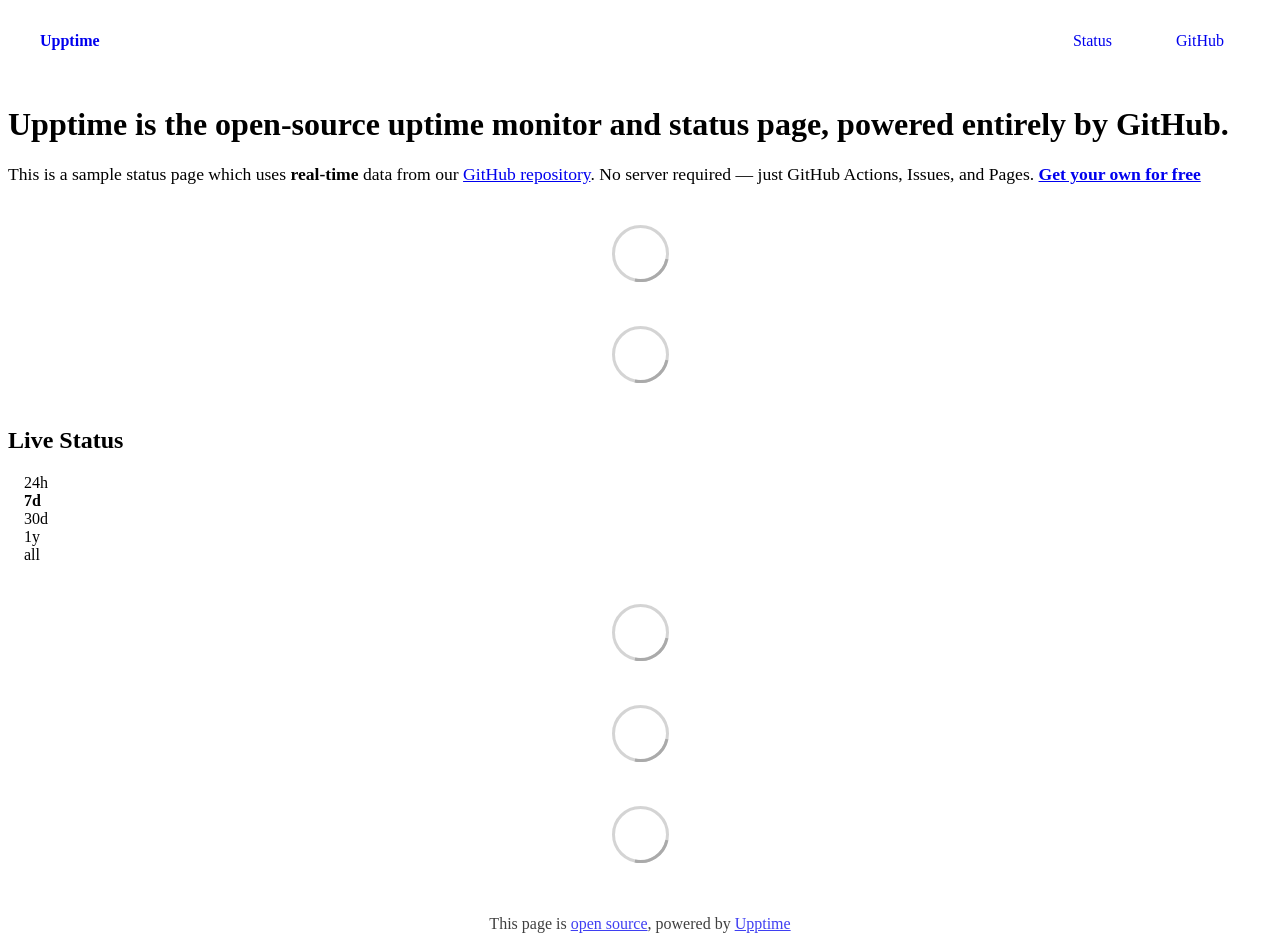
==== index.html @ 1c5c488d "Initialize gh-pages" ====
<!DOCTYPE html> <html lang=en> <head> <meta charset=utf-8> <meta content="width=device-width,initial-scale=1" name=viewport> <meta content=#333333 name=theme-color> <base href=/ > <link href=manifest.json rel=manifest crossorigin=use-credentials> <script>__SAPPER__={baseUrl:"",preloaded:[void 0,{}]};if('serviceWorker' in navigator)navigator.serviceWorker.register('/service-worker.js');(function(){try{eval("async function x(){}");var main="/client/client.6ba2dd3d.js"}catch(e){main="/client/legacy/client.fa024b6f.js"};var s=document.createElement("script");try{new Function("if(0)import('')")();s.src=main;s.type="module";s.crossOrigin="use-credentials";}catch(e){s.src="/client/shimport@2.0.5.js";s.setAttribute("data-main",main);}document.head.appendChild(s);}());</script> <link href=client/client-31a52aa5.css rel=stylesheet><link href=client/createOctokit-a85f76c7.css rel=stylesheet><link href=client/index-b0b6455a.css rel=stylesheet> <title>Upptime</title> <script>// If `prefers-color-scheme` is not supported, fall back to light mode.
      // In this case, light.css will be downloaded with `highest` priority.
      if (typeof window !== "undefined" && typeof document !== "undefined" && "matchMedia" in window && window.matchMedia('(prefers-color-scheme: dark)').media === 'not all') {
        document.documentElement.style.display = 'none';
        document.head.insertAdjacentHTML(
          'beforeend',
          '<link rel="stylesheet" href={`${config.path}/themes/light.css`} onload="document.documentElement.style.display = \'\'">',
        );
      } </script> <link href=https://demo.upptime.js.org/themes/light.css rel=stylesheet media=(prefers-color-scheme:light)> <link href=https://demo.upptime.js.org/themes/dark.css rel=stylesheet media=(prefers-color-scheme:dark)><link href=https://demo.upptime.js.org/global.css rel=stylesheet><link href=https://raw.githubusercontent.com/upptime/upptime/master/assets/upptime-icon.svg rel=icon type=image/svg><link href=/logo-192.png rel=icon type=image/png> <link href=/client/client.6ba2dd3d.js rel=modulepreload as=script crossorigin=use-credentials><link href=/client/client-31a52aa5.css rel=preload as=style><link href=/client/index.a01900ad.js rel=modulepreload as=script crossorigin=use-credentials><link href=/client/createOctokit.c6d86169.js rel=modulepreload as=script crossorigin=use-credentials><link href=/client/inject_styles.803b7e80.js rel=modulepreload as=script crossorigin=use-credentials><link href=/client/createOctokit-a85f76c7.css rel=preload as=style><link href=/client/index-b0b6455a.css rel=preload as=style></head> <body> <div id=sapper> <nav class=svelte-a08hsz><div class="svelte-a08hsz container"><div><a href=https://demo.upptime.js.org class="svelte-a08hsz logo"><img alt="" class=svelte-a08hsz src=https://raw.githubusercontent.com/upptime/upptime.js.org/master/static/img/icon.svg> <div>Upptime</div></a></div> <ul class=svelte-a08hsz><li><a href=/ class=svelte-a08hsz target=_self aria-current=page>Status</a> <li><a href=https://github.com/upptime/upptime class=svelte-a08hsz target=_self>GitHub</a> </li> </ul></div> </nav> <main class=container> <header class=svelte-ngkazm><h1><strong>Upptime</strong> is the open-source uptime monitor and status page, powered entirely by GitHub.</h1> <p class="svelte-ngkazm lead">This is a sample status page which uses <strong>real-time</strong> data from our <a href=https://github.com/upptime/upptime>GitHub repository</a>. No server required — just GitHub Actions, Issues, and Pages. <a href=https://github.com/upptime/upptime><strong>Get your own for free</strong></a></header> <section class=svelte-8lnl4f><div class="svelte-68jxue loading"><svg class=svelte-68jxue height=38 stroke=#aaa width=38 xmlns=http://www.w3.org/2000/svg><g fill=none fill-rule=evenodd><g stroke-width=2 transform="translate(1 1)"><circle cx=18 cy=18 r=18 stroke-opacity=.5></circle><path d="M36 18c0-9.94-8.06-18-18-18"><animateTransform attributeName=transform dur=1s from="0 18 18" repeatCount=indefinite to="360 18 18" type=rotate></animateTransform></path></g></g></svg></div> </section> <section class=svelte-8lnl4f><div class="svelte-68jxue loading"><svg class=svelte-68jxue height=38 stroke=#aaa width=38 xmlns=http://www.w3.org/2000/svg><g fill=none fill-rule=evenodd><g stroke-width=2 transform="translate(1 1)"><circle cx=18 cy=18 r=18 stroke-opacity=.5></circle><path d="M36 18c0-9.94-8.06-18-18-18"><animateTransform attributeName=transform dur=1s from="0 18 18" repeatCount=indefinite to="360 18 18" type=rotate></animateTransform></path></g></g></svg></div> </section> <div class="svelte-fqsq6s f changed"><h2>Live Status</h2> <form class="svelte-fqsq6s f r"><div><input class=svelte-fqsq6s id=data_day name=d type=radio value=day><label class=svelte-fqsq6s for=data_day>24h</label></div> <div><input class=svelte-fqsq6s id=data_week name=d type=radio value=week checked><label class=svelte-fqsq6s for=data_week>7d</label></div> <div><input class=svelte-fqsq6s id=data_month name=d type=radio value=month><label class=svelte-fqsq6s for=data_month>30d</label></div> <div><input class=svelte-fqsq6s id=data_year name=d type=radio value=year><label class=svelte-fqsq6s for=data_year>1y</label></div> <div><input class=svelte-fqsq6s id=data_all name=d type=radio value=all><label class=svelte-fqsq6s for=data_all>all</label></div></form></div> <section class="svelte-fqsq6s live-status"><div class="svelte-68jxue loading"><svg class=svelte-68jxue height=38 stroke=#aaa width=38 xmlns=http://www.w3.org/2000/svg><g fill=none fill-rule=evenodd><g stroke-width=2 transform="translate(1 1)"><circle cx=18 cy=18 r=18 stroke-opacity=.5></circle><path d="M36 18c0-9.94-8.06-18-18-18"><animateTransform attributeName=transform dur=1s from="0 18 18" repeatCount=indefinite to="360 18 18" type=rotate></animateTransform></path></g></g></svg></div> </section> <section><div class="svelte-68jxue loading"><svg class=svelte-68jxue height=38 stroke=#aaa width=38 xmlns=http://www.w3.org/2000/svg><g fill=none fill-rule=evenodd><g stroke-width=2 transform="translate(1 1)"><circle cx=18 cy=18 r=18 stroke-opacity=.5></circle><path d="M36 18c0-9.94-8.06-18-18-18"><animateTransform attributeName=transform dur=1s from="0 18 18" repeatCount=indefinite to="360 18 18" type=rotate></animateTransform></path></g></g></svg></div> </section> <section><div class="svelte-68jxue loading"><svg class=svelte-68jxue height=38 stroke=#aaa width=38 xmlns=http://www.w3.org/2000/svg><g fill=none fill-rule=evenodd><g stroke-width=2 transform="translate(1 1)"><circle cx=18 cy=18 r=18 stroke-opacity=.5></circle><path d="M36 18c0-9.94-8.06-18-18-18"><animateTransform attributeName=transform dur=1s from="0 18 18" repeatCount=indefinite to="360 18 18" type=rotate></animateTransform></path></g></g></svg></div></section></main> <footer class=svelte-jbr799><p>This page is <a href=https://github.com/upptime/upptime>open source</a>, powered by <a href=https://upptime.js.org>Upptime</a></p> </footer></div> <script> try {
        if (typeof window !== "undefined" && window.navigator && navigator.serviceWorker) {
          navigator.serviceWorker.getRegistrations().then(function (registrations) {
            for (let registration of registrations) {
              registration.unregister();
            }
          });
        }
        if (typeof window !== "undefined" && "caches" in window) {
          caches.keys().then(function (keyList) {
            return Promise.all(
              keyList.map(function (key) {
                return caches.delete(key);
              })
            );
          });
        }
      } catch (error) {} </script>
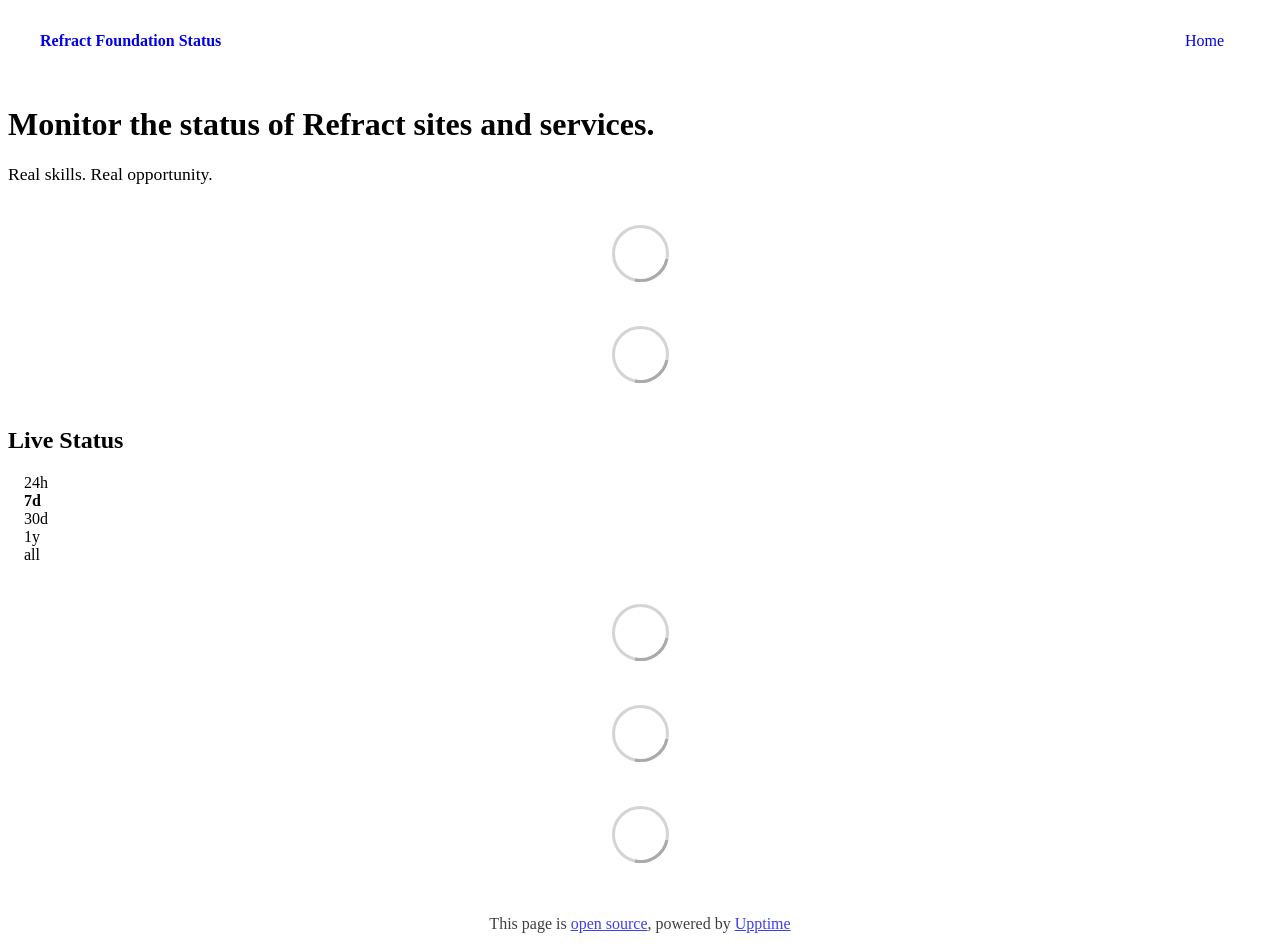
==== commit 14a378a4: "deploy: bf2e34f96211a4f34ad1c8c2ceffe53415f183bd" ====
--- a/index.html
+++ b/index.html
@@ -1,4 +1,4 @@
-<!DOCTYPE html> <html lang=en> <head> <meta charset=utf-8> <meta content="width=device-width,initial-scale=1" name=viewport> <meta content=#333333 name=theme-color> <base href=/ > <link href=manifest.json rel=manifest crossorigin=use-credentials> <script>__SAPPER__={baseUrl:"",preloaded:[void 0,{}]};if('serviceWorker' in navigator)navigator.serviceWorker.register('/service-worker.js');(function(){try{eval("async function x(){}");var main="/client/client.6ba2dd3d.js"}catch(e){main="/client/legacy/client.fa024b6f.js"};var s=document.createElement("script");try{new Function("if(0)import('')")();s.src=main;s.type="module";s.crossOrigin="use-credentials";}catch(e){s.src="/client/shimport@2.0.5.js";s.setAttribute("data-main",main);}document.head.appendChild(s);}());</script> <link href=client/client-31a52aa5.css rel=stylesheet><link href=client/createOctokit-a85f76c7.css rel=stylesheet><link href=client/index-b0b6455a.css rel=stylesheet> <title>Upptime</title> <script>// If `prefers-color-scheme` is not supported, fall back to light mode.
+<!DOCTYPE html> <html lang=en> <head> <meta charset=utf-8> <meta content="width=device-width,initial-scale=1" name=viewport> <meta content=#333333 name=theme-color> <base href=/ > <link href=manifest.json rel=manifest crossorigin=use-credentials> <script>__SAPPER__={baseUrl:"",preloaded:[void 0,{}]};if('serviceWorker' in navigator)navigator.serviceWorker.register('/service-worker.js');(function(){try{eval("async function x(){}");var main="/client/client.e904e243.js"}catch(e){main="/client/legacy/client.0de3a767.js"};var s=document.createElement("script");try{new Function("if(0)import('')")();s.src=main;s.type="module";s.crossOrigin="use-credentials";}catch(e){s.src="/client/shimport@2.0.5.js";s.setAttribute("data-main",main);}document.head.appendChild(s);}());</script> <link href=client/client-31a52aa5.css rel=stylesheet><link href=client/createOctokit-a85f76c7.css rel=stylesheet><link href=client/index-b0b6455a.css rel=stylesheet> <title>Refract Foundation Status</title> <script>// If `prefers-color-scheme` is not supported, fall back to light mode.
       // In this case, light.css will be downloaded with `highest` priority.
       if (typeof window !== "undefined" && typeof document !== "undefined" && "matchMedia" in window && window.matchMedia('(prefers-color-scheme: dark)').media === 'not all') {
         document.documentElement.style.display = 'none';
@@ -6,7 +6,7 @@
           'beforeend',
           '<link rel="stylesheet" href={`${config.path}/themes/light.css`} onload="document.documentElement.style.display = \'\'">',
         );
-      } </script> <link href=https://demo.upptime.js.org/themes/light.css rel=stylesheet media=(prefers-color-scheme:light)> <link href=https://demo.upptime.js.org/themes/dark.css rel=stylesheet media=(prefers-color-scheme:dark)><link href=https://demo.upptime.js.org/global.css rel=stylesheet><link href=https://raw.githubusercontent.com/upptime/upptime/master/assets/upptime-icon.svg rel=icon type=image/svg><link href=/logo-192.png rel=icon type=image/png> <link href=/client/client.6ba2dd3d.js rel=modulepreload as=script crossorigin=use-credentials><link href=/client/client-31a52aa5.css rel=preload as=style><link href=/client/index.a01900ad.js rel=modulepreload as=script crossorigin=use-credentials><link href=/client/createOctokit.c6d86169.js rel=modulepreload as=script crossorigin=use-credentials><link href=/client/inject_styles.803b7e80.js rel=modulepreload as=script crossorigin=use-credentials><link href=/client/createOctokit-a85f76c7.css rel=preload as=style><link href=/client/index-b0b6455a.css rel=preload as=style></head> <body> <div id=sapper> <nav class=svelte-a08hsz><div class="svelte-a08hsz container"><div><a href=https://demo.upptime.js.org class="svelte-a08hsz logo"><img alt="" class=svelte-a08hsz src=https://raw.githubusercontent.com/upptime/upptime.js.org/master/static/img/icon.svg> <div>Upptime</div></a></div> <ul class=svelte-a08hsz><li><a href=/ class=svelte-a08hsz target=_self aria-current=page>Status</a> <li><a href=https://github.com/upptime/upptime class=svelte-a08hsz target=_self>GitHub</a> </li> </ul></div> </nav> <main class=container> <header class=svelte-ngkazm><h1><strong>Upptime</strong> is the open-source uptime monitor and status page, powered entirely by GitHub.</h1> <p class="svelte-ngkazm lead">This is a sample status page which uses <strong>real-time</strong> data from our <a href=https://github.com/upptime/upptime>GitHub repository</a>. No server required — just GitHub Actions, Issues, and Pages. <a href=https://github.com/upptime/upptime><strong>Get your own for free</strong></a></header> <section class=svelte-8lnl4f><div class="svelte-68jxue loading"><svg class=svelte-68jxue height=38 stroke=#aaa width=38 xmlns=http://www.w3.org/2000/svg><g fill=none fill-rule=evenodd><g stroke-width=2 transform="translate(1 1)"><circle cx=18 cy=18 r=18 stroke-opacity=.5></circle><path d="M36 18c0-9.94-8.06-18-18-18"><animateTransform attributeName=transform dur=1s from="0 18 18" repeatCount=indefinite to="360 18 18" type=rotate></animateTransform></path></g></g></svg></div> </section> <section class=svelte-8lnl4f><div class="svelte-68jxue loading"><svg class=svelte-68jxue height=38 stroke=#aaa width=38 xmlns=http://www.w3.org/2000/svg><g fill=none fill-rule=evenodd><g stroke-width=2 transform="translate(1 1)"><circle cx=18 cy=18 r=18 stroke-opacity=.5></circle><path d="M36 18c0-9.94-8.06-18-18-18"><animateTransform attributeName=transform dur=1s from="0 18 18" repeatCount=indefinite to="360 18 18" type=rotate></animateTransform></path></g></g></svg></div> </section> <div class="svelte-fqsq6s f changed"><h2>Live Status</h2> <form class="svelte-fqsq6s f r"><div><input class=svelte-fqsq6s id=data_day name=d type=radio value=day><label class=svelte-fqsq6s for=data_day>24h</label></div> <div><input class=svelte-fqsq6s id=data_week name=d type=radio value=week checked><label class=svelte-fqsq6s for=data_week>7d</label></div> <div><input class=svelte-fqsq6s id=data_month name=d type=radio value=month><label class=svelte-fqsq6s for=data_month>30d</label></div> <div><input class=svelte-fqsq6s id=data_year name=d type=radio value=year><label class=svelte-fqsq6s for=data_year>1y</label></div> <div><input class=svelte-fqsq6s id=data_all name=d type=radio value=all><label class=svelte-fqsq6s for=data_all>all</label></div></form></div> <section class="svelte-fqsq6s live-status"><div class="svelte-68jxue loading"><svg class=svelte-68jxue height=38 stroke=#aaa width=38 xmlns=http://www.w3.org/2000/svg><g fill=none fill-rule=evenodd><g stroke-width=2 transform="translate(1 1)"><circle cx=18 cy=18 r=18 stroke-opacity=.5></circle><path d="M36 18c0-9.94-8.06-18-18-18"><animateTransform attributeName=transform dur=1s from="0 18 18" repeatCount=indefinite to="360 18 18" type=rotate></animateTransform></path></g></g></svg></div> </section> <section><div class="svelte-68jxue loading"><svg class=svelte-68jxue height=38 stroke=#aaa width=38 xmlns=http://www.w3.org/2000/svg><g fill=none fill-rule=evenodd><g stroke-width=2 transform="translate(1 1)"><circle cx=18 cy=18 r=18 stroke-opacity=.5></circle><path d="M36 18c0-9.94-8.06-18-18-18"><animateTransform attributeName=transform dur=1s from="0 18 18" repeatCount=indefinite to="360 18 18" type=rotate></animateTransform></path></g></g></svg></div> </section> <section><div class="svelte-68jxue loading"><svg class=svelte-68jxue height=38 stroke=#aaa width=38 xmlns=http://www.w3.org/2000/svg><g fill=none fill-rule=evenodd><g stroke-width=2 transform="translate(1 1)"><circle cx=18 cy=18 r=18 stroke-opacity=.5></circle><path d="M36 18c0-9.94-8.06-18-18-18"><animateTransform attributeName=transform dur=1s from="0 18 18" repeatCount=indefinite to="360 18 18" type=rotate></animateTransform></path></g></g></svg></div></section></main> <footer class=svelte-jbr799><p>This page is <a href=https://github.com/upptime/upptime>open source</a>, powered by <a href=https://upptime.js.org>Upptime</a></p> </footer></div> <script> try {
+      } </script> <link href=https://status.refractfoundation.org/themes/light.css rel=stylesheet media=(prefers-color-scheme:light)> <link href=https://status.refractfoundation.org/themes/dark.css rel=stylesheet media=(prefers-color-scheme:dark)><link href=https://status.refractfoundation.org/global.css rel=stylesheet><link href=https://raw.githubusercontent.com/upptime/upptime/master/assets/upptime-icon.svg rel=icon type=image/svg><link href=/logo-192.png rel=icon type=image/png> <link href=/client/client.e904e243.js rel=modulepreload as=script crossorigin=use-credentials><link href=/client/client-31a52aa5.css rel=preload as=style><link href=/client/index.df85605e.js rel=modulepreload as=script crossorigin=use-credentials><link href=/client/createOctokit.e630274e.js rel=modulepreload as=script crossorigin=use-credentials><link href=/client/inject_styles.803b7e80.js rel=modulepreload as=script crossorigin=use-credentials><link href=/client/createOctokit-a85f76c7.css rel=preload as=style><link href=/client/index-b0b6455a.css rel=preload as=style></head> <body> <div id=sapper> <nav class=svelte-a08hsz><div class="svelte-a08hsz container"><div><a href=https://status.refractfoundation.org class="svelte-a08hsz logo"><img alt="" class=svelte-a08hsz src=https://refractfoundation.org/img/logo/full_colour.svg> <div>Refract Foundation Status</div></a></div> <ul class=svelte-a08hsz><li><a href=https://refractfoundation.org class=svelte-a08hsz target=_self>Home</a> </li> </ul></div> </nav> <main class=container> <header class=svelte-ngkazm><h1>Monitor the status of Refract sites and services.</h1> <p class="svelte-ngkazm lead">Real skills. Real opportunity.</header> <section class=svelte-8lnl4f><div class="svelte-68jxue loading"><svg class=svelte-68jxue height=38 stroke=#aaa width=38 xmlns=http://www.w3.org/2000/svg><g fill=none fill-rule=evenodd><g stroke-width=2 transform="translate(1 1)"><circle cx=18 cy=18 r=18 stroke-opacity=.5></circle><path d="M36 18c0-9.94-8.06-18-18-18"><animateTransform attributeName=transform dur=1s from="0 18 18" repeatCount=indefinite to="360 18 18" type=rotate></animateTransform></path></g></g></svg></div> </section> <section class=svelte-8lnl4f><div class="svelte-68jxue loading"><svg class=svelte-68jxue height=38 stroke=#aaa width=38 xmlns=http://www.w3.org/2000/svg><g fill=none fill-rule=evenodd><g stroke-width=2 transform="translate(1 1)"><circle cx=18 cy=18 r=18 stroke-opacity=.5></circle><path d="M36 18c0-9.94-8.06-18-18-18"><animateTransform attributeName=transform dur=1s from="0 18 18" repeatCount=indefinite to="360 18 18" type=rotate></animateTransform></path></g></g></svg></div> </section> <div class="svelte-fqsq6s f changed"><h2>Live Status</h2> <form class="svelte-fqsq6s f r"><div><input class=svelte-fqsq6s id=data_day name=d type=radio value=day><label class=svelte-fqsq6s for=data_day>24h</label></div> <div><input class=svelte-fqsq6s id=data_week name=d type=radio value=week checked><label class=svelte-fqsq6s for=data_week>7d</label></div> <div><input class=svelte-fqsq6s id=data_month name=d type=radio value=month><label class=svelte-fqsq6s for=data_month>30d</label></div> <div><input class=svelte-fqsq6s id=data_year name=d type=radio value=year><label class=svelte-fqsq6s for=data_year>1y</label></div> <div><input class=svelte-fqsq6s id=data_all name=d type=radio value=all><label class=svelte-fqsq6s for=data_all>all</label></div></form></div> <section class="svelte-fqsq6s live-status"><div class="svelte-68jxue loading"><svg class=svelte-68jxue height=38 stroke=#aaa width=38 xmlns=http://www.w3.org/2000/svg><g fill=none fill-rule=evenodd><g stroke-width=2 transform="translate(1 1)"><circle cx=18 cy=18 r=18 stroke-opacity=.5></circle><path d="M36 18c0-9.94-8.06-18-18-18"><animateTransform attributeName=transform dur=1s from="0 18 18" repeatCount=indefinite to="360 18 18" type=rotate></animateTransform></path></g></g></svg></div> </section> <section><div class="svelte-68jxue loading"><svg class=svelte-68jxue height=38 stroke=#aaa width=38 xmlns=http://www.w3.org/2000/svg><g fill=none fill-rule=evenodd><g stroke-width=2 transform="translate(1 1)"><circle cx=18 cy=18 r=18 stroke-opacity=.5></circle><path d="M36 18c0-9.94-8.06-18-18-18"><animateTransform attributeName=transform dur=1s from="0 18 18" repeatCount=indefinite to="360 18 18" type=rotate></animateTransform></path></g></g></svg></div> </section> <section><div class="svelte-68jxue loading"><svg class=svelte-68jxue height=38 stroke=#aaa width=38 xmlns=http://www.w3.org/2000/svg><g fill=none fill-rule=evenodd><g stroke-width=2 transform="translate(1 1)"><circle cx=18 cy=18 r=18 stroke-opacity=.5></circle><path d="M36 18c0-9.94-8.06-18-18-18"><animateTransform attributeName=transform dur=1s from="0 18 18" repeatCount=indefinite to="360 18 18" type=rotate></animateTransform></path></g></g></svg></div></section></main> <footer class=svelte-jbr799><p>This page is <a href=https://github.com/refractfoundation/status>open source</a>, powered by <a href=https://upptime.js.org>Upptime</a></p> </footer></div> <script> try {
         if (typeof window !== "undefined" && window.navigator && navigator.serviceWorker) {
           navigator.serviceWorker.getRegistrations().then(function (registrations) {
             for (let registration of registrations) {
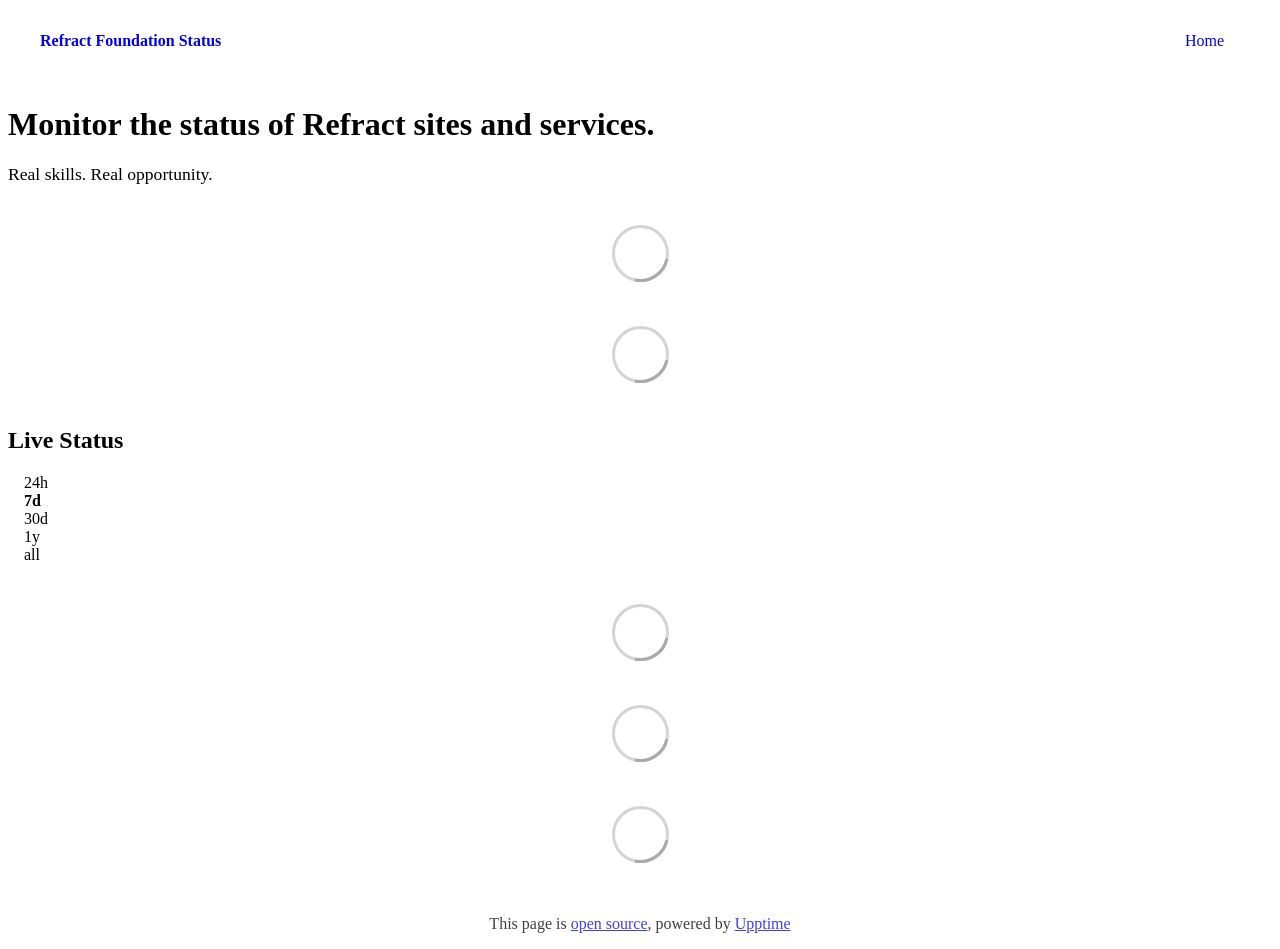
==== commit be6fdd05: "deploy: 771494f828ad4a4bbff792d241083a2b862717db" ====
--- a/index.html
+++ b/index.html
@@ -1,4 +1,4 @@
-<!DOCTYPE html> <html lang=en> <head> <meta charset=utf-8> <meta content="width=device-width,initial-scale=1" name=viewport> <meta content=#333333 name=theme-color> <base href=/ > <link href=manifest.json rel=manifest crossorigin=use-credentials> <script>__SAPPER__={baseUrl:"",preloaded:[void 0,{}]};if('serviceWorker' in navigator)navigator.serviceWorker.register('/service-worker.js');(function(){try{eval("async function x(){}");var main="/client/client.e904e243.js"}catch(e){main="/client/legacy/client.0de3a767.js"};var s=document.createElement("script");try{new Function("if(0)import('')")();s.src=main;s.type="module";s.crossOrigin="use-credentials";}catch(e){s.src="/client/shimport@2.0.5.js";s.setAttribute("data-main",main);}document.head.appendChild(s);}());</script> <link href=client/client-31a52aa5.css rel=stylesheet><link href=client/createOctokit-a85f76c7.css rel=stylesheet><link href=client/index-b0b6455a.css rel=stylesheet> <title>Refract Foundation Status</title> <script>// If `prefers-color-scheme` is not supported, fall back to light mode.
+<!DOCTYPE html> <html lang=en> <head> <meta charset=utf-8> <meta content="width=device-width,initial-scale=1" name=viewport> <meta content=#333333 name=theme-color> <base href=/ > <link href=manifest.json rel=manifest crossorigin=use-credentials> <script>__SAPPER__={baseUrl:"",preloaded:[void 0,{}]};if('serviceWorker' in navigator)navigator.serviceWorker.register('/service-worker.js');(function(){try{eval("async function x(){}");var main="/client/client.49e6ab90.js"}catch(e){main="/client/legacy/client.78733bcd.js"};var s=document.createElement("script");try{new Function("if(0)import('')")();s.src=main;s.type="module";s.crossOrigin="use-credentials";}catch(e){s.src="/client/shimport@2.0.5.js";s.setAttribute("data-main",main);}document.head.appendChild(s);}());</script> <link href=client/client-31a52aa5.css rel=stylesheet><link href=client/createOctokit-a85f76c7.css rel=stylesheet><link href=client/index-b0b6455a.css rel=stylesheet> <title>Refract Foundation Status</title> <script>// If `prefers-color-scheme` is not supported, fall back to light mode.
       // In this case, light.css will be downloaded with `highest` priority.
       if (typeof window !== "undefined" && typeof document !== "undefined" && "matchMedia" in window && window.matchMedia('(prefers-color-scheme: dark)').media === 'not all') {
         document.documentElement.style.display = 'none';
@@ -6,7 +6,7 @@
           'beforeend',
           '<link rel="stylesheet" href={`${config.path}/themes/light.css`} onload="document.documentElement.style.display = \'\'">',
         );
-      } </script> <link href=https://status.refractfoundation.org/themes/light.css rel=stylesheet media=(prefers-color-scheme:light)> <link href=https://status.refractfoundation.org/themes/dark.css rel=stylesheet media=(prefers-color-scheme:dark)><link href=https://status.refractfoundation.org/global.css rel=stylesheet><link href=https://raw.githubusercontent.com/upptime/upptime/master/assets/upptime-icon.svg rel=icon type=image/svg><link href=/logo-192.png rel=icon type=image/png> <link href=/client/client.e904e243.js rel=modulepreload as=script crossorigin=use-credentials><link href=/client/client-31a52aa5.css rel=preload as=style><link href=/client/index.df85605e.js rel=modulepreload as=script crossorigin=use-credentials><link href=/client/createOctokit.e630274e.js rel=modulepreload as=script crossorigin=use-credentials><link href=/client/inject_styles.803b7e80.js rel=modulepreload as=script crossorigin=use-credentials><link href=/client/createOctokit-a85f76c7.css rel=preload as=style><link href=/client/index-b0b6455a.css rel=preload as=style></head> <body> <div id=sapper> <nav class=svelte-a08hsz><div class="svelte-a08hsz container"><div><a href=https://status.refractfoundation.org class="svelte-a08hsz logo"><img alt="" class=svelte-a08hsz src=https://refractfoundation.org/img/logo/full_colour.svg> <div>Refract Foundation Status</div></a></div> <ul class=svelte-a08hsz><li><a href=https://refractfoundation.org class=svelte-a08hsz target=_self>Home</a> </li> </ul></div> </nav> <main class=container> <header class=svelte-ngkazm><h1>Monitor the status of Refract sites and services.</h1> <p class="svelte-ngkazm lead">Real skills. Real opportunity.</header> <section class=svelte-8lnl4f><div class="svelte-68jxue loading"><svg class=svelte-68jxue height=38 stroke=#aaa width=38 xmlns=http://www.w3.org/2000/svg><g fill=none fill-rule=evenodd><g stroke-width=2 transform="translate(1 1)"><circle cx=18 cy=18 r=18 stroke-opacity=.5></circle><path d="M36 18c0-9.94-8.06-18-18-18"><animateTransform attributeName=transform dur=1s from="0 18 18" repeatCount=indefinite to="360 18 18" type=rotate></animateTransform></path></g></g></svg></div> </section> <section class=svelte-8lnl4f><div class="svelte-68jxue loading"><svg class=svelte-68jxue height=38 stroke=#aaa width=38 xmlns=http://www.w3.org/2000/svg><g fill=none fill-rule=evenodd><g stroke-width=2 transform="translate(1 1)"><circle cx=18 cy=18 r=18 stroke-opacity=.5></circle><path d="M36 18c0-9.94-8.06-18-18-18"><animateTransform attributeName=transform dur=1s from="0 18 18" repeatCount=indefinite to="360 18 18" type=rotate></animateTransform></path></g></g></svg></div> </section> <div class="svelte-fqsq6s f changed"><h2>Live Status</h2> <form class="svelte-fqsq6s f r"><div><input class=svelte-fqsq6s id=data_day name=d type=radio value=day><label class=svelte-fqsq6s for=data_day>24h</label></div> <div><input class=svelte-fqsq6s id=data_week name=d type=radio value=week checked><label class=svelte-fqsq6s for=data_week>7d</label></div> <div><input class=svelte-fqsq6s id=data_month name=d type=radio value=month><label class=svelte-fqsq6s for=data_month>30d</label></div> <div><input class=svelte-fqsq6s id=data_year name=d type=radio value=year><label class=svelte-fqsq6s for=data_year>1y</label></div> <div><input class=svelte-fqsq6s id=data_all name=d type=radio value=all><label class=svelte-fqsq6s for=data_all>all</label></div></form></div> <section class="svelte-fqsq6s live-status"><div class="svelte-68jxue loading"><svg class=svelte-68jxue height=38 stroke=#aaa width=38 xmlns=http://www.w3.org/2000/svg><g fill=none fill-rule=evenodd><g stroke-width=2 transform="translate(1 1)"><circle cx=18 cy=18 r=18 stroke-opacity=.5></circle><path d="M36 18c0-9.94-8.06-18-18-18"><animateTransform attributeName=transform dur=1s from="0 18 18" repeatCount=indefinite to="360 18 18" type=rotate></animateTransform></path></g></g></svg></div> </section> <section><div class="svelte-68jxue loading"><svg class=svelte-68jxue height=38 stroke=#aaa width=38 xmlns=http://www.w3.org/2000/svg><g fill=none fill-rule=evenodd><g stroke-width=2 transform="translate(1 1)"><circle cx=18 cy=18 r=18 stroke-opacity=.5></circle><path d="M36 18c0-9.94-8.06-18-18-18"><animateTransform attributeName=transform dur=1s from="0 18 18" repeatCount=indefinite to="360 18 18" type=rotate></animateTransform></path></g></g></svg></div> </section> <section><div class="svelte-68jxue loading"><svg class=svelte-68jxue height=38 stroke=#aaa width=38 xmlns=http://www.w3.org/2000/svg><g fill=none fill-rule=evenodd><g stroke-width=2 transform="translate(1 1)"><circle cx=18 cy=18 r=18 stroke-opacity=.5></circle><path d="M36 18c0-9.94-8.06-18-18-18"><animateTransform attributeName=transform dur=1s from="0 18 18" repeatCount=indefinite to="360 18 18" type=rotate></animateTransform></path></g></g></svg></div></section></main> <footer class=svelte-jbr799><p>This page is <a href=https://github.com/refractfoundation/status>open source</a>, powered by <a href=https://upptime.js.org>Upptime</a></p> </footer></div> <script> try {
+      } </script> <link href=https://status.refractfoundation.org/themes/light.css rel=stylesheet media=(prefers-color-scheme:light)> <link href=https://status.refractfoundation.org/themes/dark.css rel=stylesheet media=(prefers-color-scheme:dark)><link href=https://status.refractfoundation.org/global.css rel=stylesheet><link href=https://raw.githubusercontent.com/upptime/upptime/master/assets/upptime-icon.svg rel=icon type=image/svg><link href=/logo-192.png rel=icon type=image/png> <link href=/client/client.49e6ab90.js rel=modulepreload as=script crossorigin=use-credentials><link href=/client/client-31a52aa5.css rel=preload as=style><link href=/client/index.b7a39d33.js rel=modulepreload as=script crossorigin=use-credentials><link href=/client/createOctokit.3d046548.js rel=modulepreload as=script crossorigin=use-credentials><link href=/client/inject_styles.803b7e80.js rel=modulepreload as=script crossorigin=use-credentials><link href=/client/createOctokit-a85f76c7.css rel=preload as=style><link href=/client/index-b0b6455a.css rel=preload as=style></head> <body> <div id=sapper> <nav class=svelte-a08hsz><div class="svelte-a08hsz container"><div><a href=https://status.refractfoundation.org class="svelte-a08hsz logo"><img alt="" class=svelte-a08hsz src=https://refractfoundation.org/img/logo/full_colour.svg> <div>Refract Foundation Status</div></a></div> <ul class=svelte-a08hsz><li><a href=https://refractfoundation.org class=svelte-a08hsz target=_self>Home</a> </li> </ul></div> </nav> <main class=container> <header class=svelte-ngkazm><h1>Monitor the status of Refract sites and services.</h1> <p class="svelte-ngkazm lead">Real skills. Real opportunity.</header> <section class=svelte-8lnl4f><div class="svelte-68jxue loading"><svg class=svelte-68jxue height=38 stroke=#aaa width=38 xmlns=http://www.w3.org/2000/svg><g fill=none fill-rule=evenodd><g stroke-width=2 transform="translate(1 1)"><circle cx=18 cy=18 r=18 stroke-opacity=.5></circle><path d="M36 18c0-9.94-8.06-18-18-18"><animateTransform attributeName=transform dur=1s from="0 18 18" repeatCount=indefinite to="360 18 18" type=rotate></animateTransform></path></g></g></svg></div> </section> <section class=svelte-8lnl4f><div class="svelte-68jxue loading"><svg class=svelte-68jxue height=38 stroke=#aaa width=38 xmlns=http://www.w3.org/2000/svg><g fill=none fill-rule=evenodd><g stroke-width=2 transform="translate(1 1)"><circle cx=18 cy=18 r=18 stroke-opacity=.5></circle><path d="M36 18c0-9.94-8.06-18-18-18"><animateTransform attributeName=transform dur=1s from="0 18 18" repeatCount=indefinite to="360 18 18" type=rotate></animateTransform></path></g></g></svg></div> </section> <div class="svelte-fqsq6s f changed"><h2>Live Status</h2> <form class="svelte-fqsq6s f r"><div><input class=svelte-fqsq6s id=data_day name=d type=radio value=day><label class=svelte-fqsq6s for=data_day>24h</label></div> <div><input class=svelte-fqsq6s id=data_week name=d type=radio value=week checked><label class=svelte-fqsq6s for=data_week>7d</label></div> <div><input class=svelte-fqsq6s id=data_month name=d type=radio value=month><label class=svelte-fqsq6s for=data_month>30d</label></div> <div><input class=svelte-fqsq6s id=data_year name=d type=radio value=year><label class=svelte-fqsq6s for=data_year>1y</label></div> <div><input class=svelte-fqsq6s id=data_all name=d type=radio value=all><label class=svelte-fqsq6s for=data_all>all</label></div></form></div> <section class="svelte-fqsq6s live-status"><div class="svelte-68jxue loading"><svg class=svelte-68jxue height=38 stroke=#aaa width=38 xmlns=http://www.w3.org/2000/svg><g fill=none fill-rule=evenodd><g stroke-width=2 transform="translate(1 1)"><circle cx=18 cy=18 r=18 stroke-opacity=.5></circle><path d="M36 18c0-9.94-8.06-18-18-18"><animateTransform attributeName=transform dur=1s from="0 18 18" repeatCount=indefinite to="360 18 18" type=rotate></animateTransform></path></g></g></svg></div> </section> <section><div class="svelte-68jxue loading"><svg class=svelte-68jxue height=38 stroke=#aaa width=38 xmlns=http://www.w3.org/2000/svg><g fill=none fill-rule=evenodd><g stroke-width=2 transform="translate(1 1)"><circle cx=18 cy=18 r=18 stroke-opacity=.5></circle><path d="M36 18c0-9.94-8.06-18-18-18"><animateTransform attributeName=transform dur=1s from="0 18 18" repeatCount=indefinite to="360 18 18" type=rotate></animateTransform></path></g></g></svg></div> </section> <section><div class="svelte-68jxue loading"><svg class=svelte-68jxue height=38 stroke=#aaa width=38 xmlns=http://www.w3.org/2000/svg><g fill=none fill-rule=evenodd><g stroke-width=2 transform="translate(1 1)"><circle cx=18 cy=18 r=18 stroke-opacity=.5></circle><path d="M36 18c0-9.94-8.06-18-18-18"><animateTransform attributeName=transform dur=1s from="0 18 18" repeatCount=indefinite to="360 18 18" type=rotate></animateTransform></path></g></g></svg></div></section></main> <footer class=svelte-jbr799><p>This page is <a href=https://github.com/refractfoundation/status>open source</a>, powered by <a href=https://upptime.js.org>Upptime</a></p> </footer></div> <script> try {
         if (typeof window !== "undefined" && window.navigator && navigator.serviceWorker) {
           navigator.serviceWorker.getRegistrations().then(function (registrations) {
             for (let registration of registrations) {
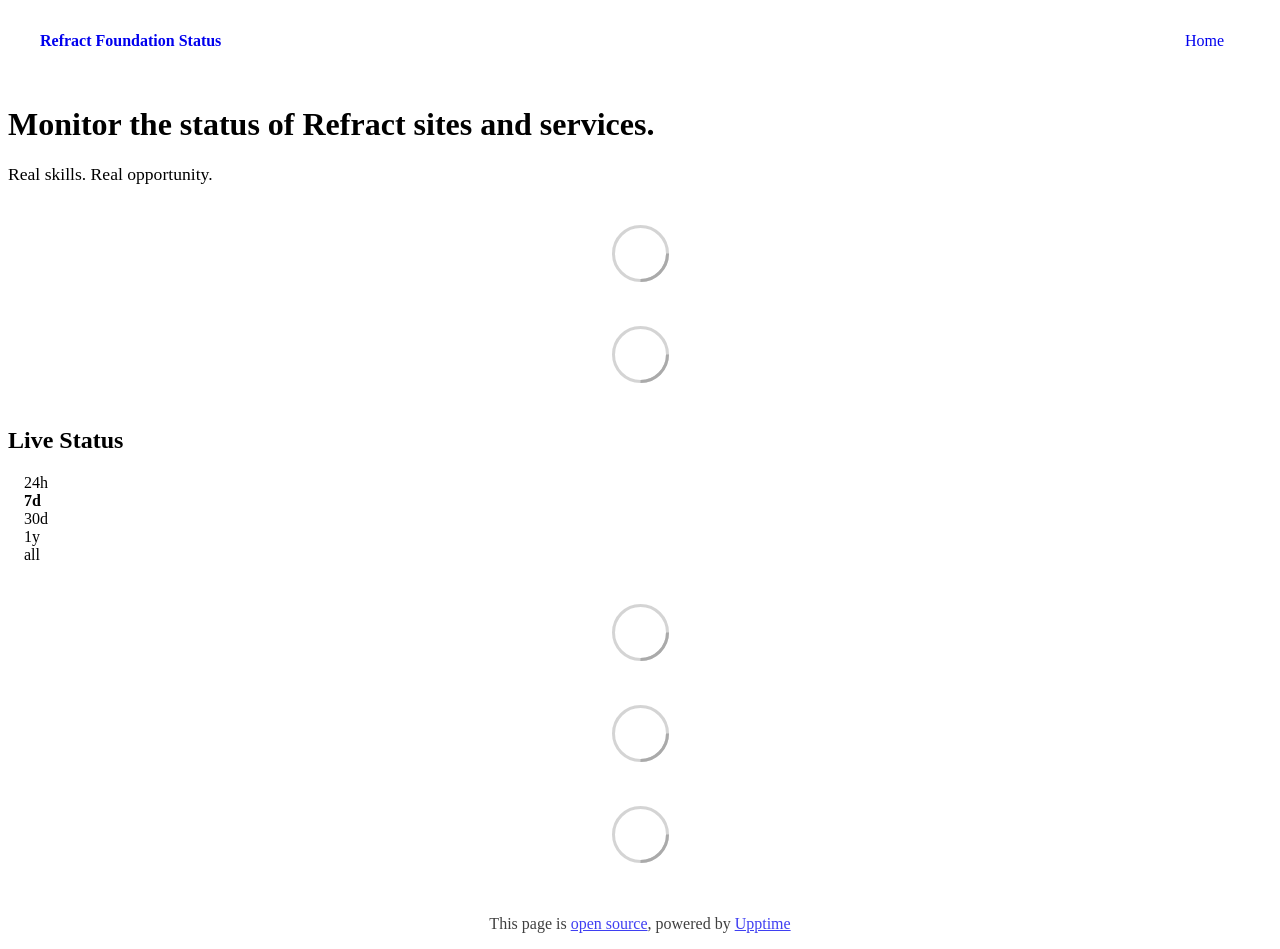
==== commit f1217705: "deploy: 5e34eca1132d7e5d5389b2607e0730d6e481ba4d" ====
--- a/index.html
+++ b/index.html
@@ -1,12 +1,4 @@
-<!DOCTYPE html> <html lang=en> <head> <meta charset=utf-8> <meta content="width=device-width,initial-scale=1" name=viewport> <meta content=#333333 name=theme-color> <base href=/ > <link href=manifest.json rel=manifest crossorigin=use-credentials> <script>__SAPPER__={baseUrl:"",preloaded:[void 0,{}]};if('serviceWorker' in navigator)navigator.serviceWorker.register('/service-worker.js');(function(){try{eval("async function x(){}");var main="/client/client.49e6ab90.js"}catch(e){main="/client/legacy/client.78733bcd.js"};var s=document.createElement("script");try{new Function("if(0)import('')")();s.src=main;s.type="module";s.crossOrigin="use-credentials";}catch(e){s.src="/client/shimport@2.0.5.js";s.setAttribute("data-main",main);}document.head.appendChild(s);}());</script> <link href=client/client-31a52aa5.css rel=stylesheet><link href=client/createOctokit-a85f76c7.css rel=stylesheet><link href=client/index-b0b6455a.css rel=stylesheet> <title>Refract Foundation Status</title> <script>// If `prefers-color-scheme` is not supported, fall back to light mode.
-      // In this case, light.css will be downloaded with `highest` priority.
-      if (typeof window !== "undefined" && typeof document !== "undefined" && "matchMedia" in window && window.matchMedia('(prefers-color-scheme: dark)').media === 'not all') {
-        document.documentElement.style.display = 'none';
-        document.head.insertAdjacentHTML(
-          'beforeend',
-          '<link rel="stylesheet" href={`${config.path}/themes/light.css`} onload="document.documentElement.style.display = \'\'">',
-        );
-      } </script> <link href=https://status.refractfoundation.org/themes/light.css rel=stylesheet media=(prefers-color-scheme:light)> <link href=https://status.refractfoundation.org/themes/dark.css rel=stylesheet media=(prefers-color-scheme:dark)><link href=https://status.refractfoundation.org/global.css rel=stylesheet><link href=https://raw.githubusercontent.com/upptime/upptime/master/assets/upptime-icon.svg rel=icon type=image/svg><link href=/logo-192.png rel=icon type=image/png> <link href=/client/client.49e6ab90.js rel=modulepreload as=script crossorigin=use-credentials><link href=/client/client-31a52aa5.css rel=preload as=style><link href=/client/index.b7a39d33.js rel=modulepreload as=script crossorigin=use-credentials><link href=/client/createOctokit.3d046548.js rel=modulepreload as=script crossorigin=use-credentials><link href=/client/inject_styles.803b7e80.js rel=modulepreload as=script crossorigin=use-credentials><link href=/client/createOctokit-a85f76c7.css rel=preload as=style><link href=/client/index-b0b6455a.css rel=preload as=style></head> <body> <div id=sapper> <nav class=svelte-a08hsz><div class="svelte-a08hsz container"><div><a href=https://status.refractfoundation.org class="svelte-a08hsz logo"><img alt="" class=svelte-a08hsz src=https://refractfoundation.org/img/logo/full_colour.svg> <div>Refract Foundation Status</div></a></div> <ul class=svelte-a08hsz><li><a href=https://refractfoundation.org class=svelte-a08hsz target=_self>Home</a> </li> </ul></div> </nav> <main class=container> <header class=svelte-ngkazm><h1>Monitor the status of Refract sites and services.</h1> <p class="svelte-ngkazm lead">Real skills. Real opportunity.</header> <section class=svelte-8lnl4f><div class="svelte-68jxue loading"><svg class=svelte-68jxue height=38 stroke=#aaa width=38 xmlns=http://www.w3.org/2000/svg><g fill=none fill-rule=evenodd><g stroke-width=2 transform="translate(1 1)"><circle cx=18 cy=18 r=18 stroke-opacity=.5></circle><path d="M36 18c0-9.94-8.06-18-18-18"><animateTransform attributeName=transform dur=1s from="0 18 18" repeatCount=indefinite to="360 18 18" type=rotate></animateTransform></path></g></g></svg></div> </section> <section class=svelte-8lnl4f><div class="svelte-68jxue loading"><svg class=svelte-68jxue height=38 stroke=#aaa width=38 xmlns=http://www.w3.org/2000/svg><g fill=none fill-rule=evenodd><g stroke-width=2 transform="translate(1 1)"><circle cx=18 cy=18 r=18 stroke-opacity=.5></circle><path d="M36 18c0-9.94-8.06-18-18-18"><animateTransform attributeName=transform dur=1s from="0 18 18" repeatCount=indefinite to="360 18 18" type=rotate></animateTransform></path></g></g></svg></div> </section> <div class="svelte-fqsq6s f changed"><h2>Live Status</h2> <form class="svelte-fqsq6s f r"><div><input class=svelte-fqsq6s id=data_day name=d type=radio value=day><label class=svelte-fqsq6s for=data_day>24h</label></div> <div><input class=svelte-fqsq6s id=data_week name=d type=radio value=week checked><label class=svelte-fqsq6s for=data_week>7d</label></div> <div><input class=svelte-fqsq6s id=data_month name=d type=radio value=month><label class=svelte-fqsq6s for=data_month>30d</label></div> <div><input class=svelte-fqsq6s id=data_year name=d type=radio value=year><label class=svelte-fqsq6s for=data_year>1y</label></div> <div><input class=svelte-fqsq6s id=data_all name=d type=radio value=all><label class=svelte-fqsq6s for=data_all>all</label></div></form></div> <section class="svelte-fqsq6s live-status"><div class="svelte-68jxue loading"><svg class=svelte-68jxue height=38 stroke=#aaa width=38 xmlns=http://www.w3.org/2000/svg><g fill=none fill-rule=evenodd><g stroke-width=2 transform="translate(1 1)"><circle cx=18 cy=18 r=18 stroke-opacity=.5></circle><path d="M36 18c0-9.94-8.06-18-18-18"><animateTransform attributeName=transform dur=1s from="0 18 18" repeatCount=indefinite to="360 18 18" type=rotate></animateTransform></path></g></g></svg></div> </section> <section><div class="svelte-68jxue loading"><svg class=svelte-68jxue height=38 stroke=#aaa width=38 xmlns=http://www.w3.org/2000/svg><g fill=none fill-rule=evenodd><g stroke-width=2 transform="translate(1 1)"><circle cx=18 cy=18 r=18 stroke-opacity=.5></circle><path d="M36 18c0-9.94-8.06-18-18-18"><animateTransform attributeName=transform dur=1s from="0 18 18" repeatCount=indefinite to="360 18 18" type=rotate></animateTransform></path></g></g></svg></div> </section> <section><div class="svelte-68jxue loading"><svg class=svelte-68jxue height=38 stroke=#aaa width=38 xmlns=http://www.w3.org/2000/svg><g fill=none fill-rule=evenodd><g stroke-width=2 transform="translate(1 1)"><circle cx=18 cy=18 r=18 stroke-opacity=.5></circle><path d="M36 18c0-9.94-8.06-18-18-18"><animateTransform attributeName=transform dur=1s from="0 18 18" repeatCount=indefinite to="360 18 18" type=rotate></animateTransform></path></g></g></svg></div></section></main> <footer class=svelte-jbr799><p>This page is <a href=https://github.com/refractfoundation/status>open source</a>, powered by <a href=https://upptime.js.org>Upptime</a></p> </footer></div> <script> try {
+<!DOCTYPE html> <html lang=en> <head> <meta charset=utf-8> <meta content="width=device-width,initial-scale=1" name=viewport> <meta content=#333333 name=theme-color> <base href=/ > <link href=manifest.json rel=manifest crossorigin=use-credentials> <script>__SAPPER__={baseUrl:"",preloaded:[void 0,{}]};if('serviceWorker' in navigator)navigator.serviceWorker.register('/service-worker.js');(function(){try{eval("async function x(){}");var main="/client/client.6c98c22a.js"}catch(e){main="/client/legacy/client.da57b961.js"};var s=document.createElement("script");try{new Function("if(0)import('')")();s.src=main;s.type="module";s.crossOrigin="use-credentials";}catch(e){s.src="/client/shimport@2.0.5.js";s.setAttribute("data-main",main);}document.head.appendChild(s);}());</script> <link href=client/client-31a52aa5.css rel=stylesheet><link href=client/createOctokit-a85f76c7.css rel=stylesheet><link href=client/index-b0b6455a.css rel=stylesheet> <title>Refract Foundation Status</title><link href=https://status.refractfoundation.org/refract.css rel=stylesheet><link href=https://status.refractfoundation.org/global.css rel=stylesheet><link href=https://raw.githubusercontent.com/upptime/upptime/master/assets/upptime-icon.svg rel=icon type=image/svg><link href=/logo-192.png rel=icon type=image/png> <link href=/client/client.6c98c22a.js rel=modulepreload as=script crossorigin=use-credentials><link href=/client/client-31a52aa5.css rel=preload as=style><link href=/client/index.4bd8d9ea.js rel=modulepreload as=script crossorigin=use-credentials><link href=/client/createOctokit.4d1ad5fb.js rel=modulepreload as=script crossorigin=use-credentials><link href=/client/inject_styles.803b7e80.js rel=modulepreload as=script crossorigin=use-credentials><link href=/client/createOctokit-a85f76c7.css rel=preload as=style><link href=/client/index-b0b6455a.css rel=preload as=style></head> <body> <div id=sapper> <nav class=svelte-a08hsz><div class="svelte-a08hsz container"><div><a href=https://status.refractfoundation.org class="svelte-a08hsz logo"><img alt="" class=svelte-a08hsz src=https://refractfoundation.org/img/logo/full_colour.svg> <div>Refract Foundation Status</div></a></div> <ul class=svelte-a08hsz><li><a href=https://refractfoundation.org class=svelte-a08hsz target=_self>Home</a> </li> </ul></div> </nav> <main class=container> <header class=svelte-ngkazm><h1>Monitor the status of Refract sites and services.</h1> <p class="svelte-ngkazm lead">Real skills. Real opportunity.</header> <section class=svelte-8lnl4f><div class="svelte-68jxue loading"><svg class=svelte-68jxue height=38 stroke=#aaa width=38 xmlns=http://www.w3.org/2000/svg><g fill=none fill-rule=evenodd><g stroke-width=2 transform="translate(1 1)"><circle cx=18 cy=18 r=18 stroke-opacity=.5></circle><path d="M36 18c0-9.94-8.06-18-18-18"><animateTransform attributeName=transform dur=1s from="0 18 18" repeatCount=indefinite to="360 18 18" type=rotate></animateTransform></path></g></g></svg></div> </section> <section class=svelte-8lnl4f><div class="svelte-68jxue loading"><svg class=svelte-68jxue height=38 stroke=#aaa width=38 xmlns=http://www.w3.org/2000/svg><g fill=none fill-rule=evenodd><g stroke-width=2 transform="translate(1 1)"><circle cx=18 cy=18 r=18 stroke-opacity=.5></circle><path d="M36 18c0-9.94-8.06-18-18-18"><animateTransform attributeName=transform dur=1s from="0 18 18" repeatCount=indefinite to="360 18 18" type=rotate></animateTransform></path></g></g></svg></div> </section> <div class="svelte-fqsq6s f changed"><h2>Live Status</h2> <form class="svelte-fqsq6s f r"><div><input class=svelte-fqsq6s id=data_day name=d type=radio value=day><label class=svelte-fqsq6s for=data_day>24h</label></div> <div><input class=svelte-fqsq6s id=data_week name=d type=radio value=week checked><label class=svelte-fqsq6s for=data_week>7d</label></div> <div><input class=svelte-fqsq6s id=data_month name=d type=radio value=month><label class=svelte-fqsq6s for=data_month>30d</label></div> <div><input class=svelte-fqsq6s id=data_year name=d type=radio value=year><label class=svelte-fqsq6s for=data_year>1y</label></div> <div><input class=svelte-fqsq6s id=data_all name=d type=radio value=all><label class=svelte-fqsq6s for=data_all>all</label></div></form></div> <section class="svelte-fqsq6s live-status"><div class="svelte-68jxue loading"><svg class=svelte-68jxue height=38 stroke=#aaa width=38 xmlns=http://www.w3.org/2000/svg><g fill=none fill-rule=evenodd><g stroke-width=2 transform="translate(1 1)"><circle cx=18 cy=18 r=18 stroke-opacity=.5></circle><path d="M36 18c0-9.94-8.06-18-18-18"><animateTransform attributeName=transform dur=1s from="0 18 18" repeatCount=indefinite to="360 18 18" type=rotate></animateTransform></path></g></g></svg></div> </section> <section><div class="svelte-68jxue loading"><svg class=svelte-68jxue height=38 stroke=#aaa width=38 xmlns=http://www.w3.org/2000/svg><g fill=none fill-rule=evenodd><g stroke-width=2 transform="translate(1 1)"><circle cx=18 cy=18 r=18 stroke-opacity=.5></circle><path d="M36 18c0-9.94-8.06-18-18-18"><animateTransform attributeName=transform dur=1s from="0 18 18" repeatCount=indefinite to="360 18 18" type=rotate></animateTransform></path></g></g></svg></div> </section> <section><div class="svelte-68jxue loading"><svg class=svelte-68jxue height=38 stroke=#aaa width=38 xmlns=http://www.w3.org/2000/svg><g fill=none fill-rule=evenodd><g stroke-width=2 transform="translate(1 1)"><circle cx=18 cy=18 r=18 stroke-opacity=.5></circle><path d="M36 18c0-9.94-8.06-18-18-18"><animateTransform attributeName=transform dur=1s from="0 18 18" repeatCount=indefinite to="360 18 18" type=rotate></animateTransform></path></g></g></svg></div></section></main> <footer class=svelte-jbr799><p>This page is <a href=https://github.com/refractfoundation/status>open source</a>, powered by <a href=https://upptime.js.org>Upptime</a></p> </footer></div> <script> try {
         if (typeof window !== "undefined" && window.navigator && navigator.serviceWorker) {
           navigator.serviceWorker.getRegistrations().then(function (registrations) {
             for (let registration of registrations) {
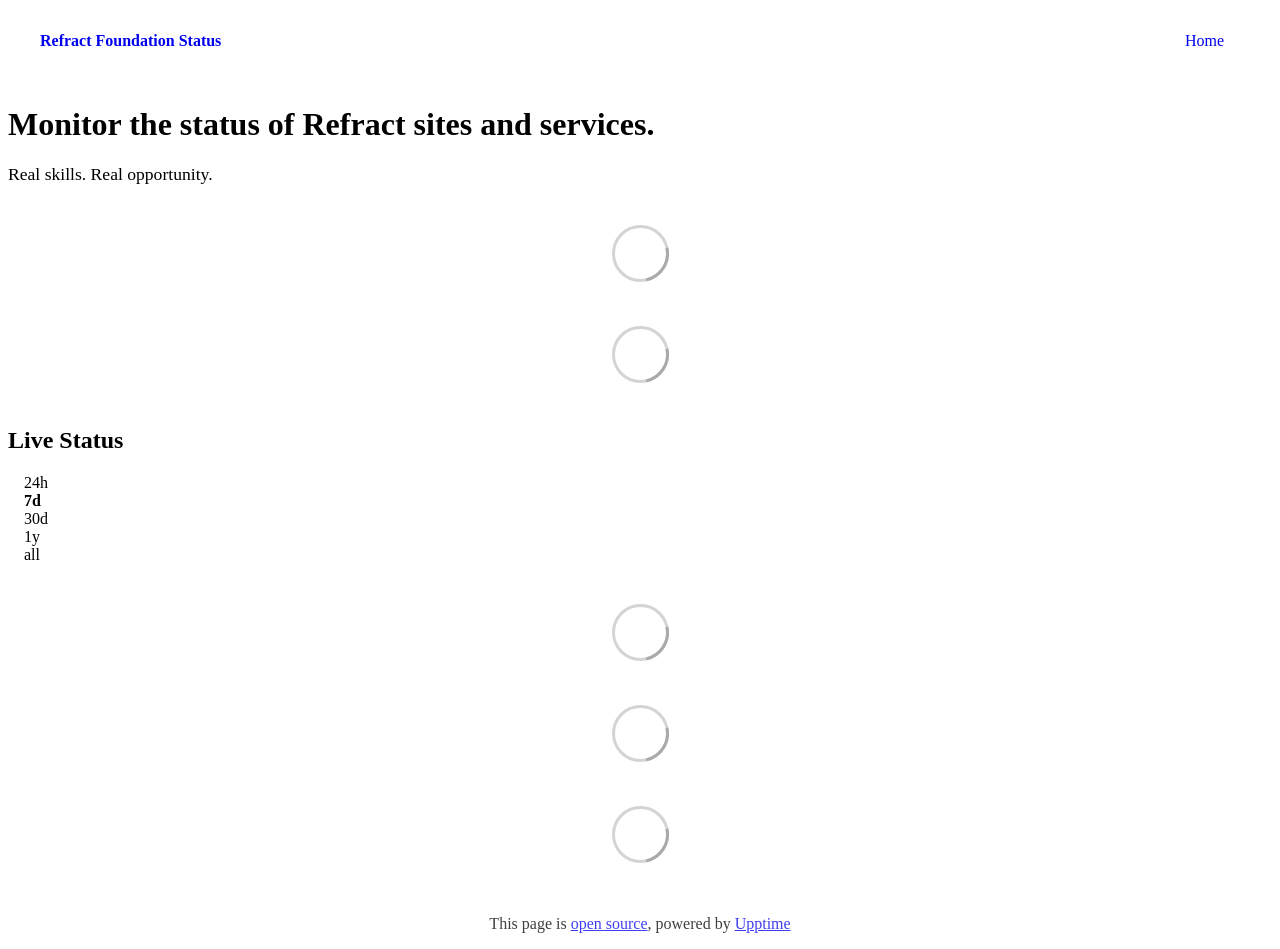
==== commit c1339257: "deploy: 75e22a4cd1f62e7f1fcf9d67e2248ca07aa2e0f0" ====
--- a/index.html
+++ b/index.html
@@ -1,4 +1,4 @@
-<!DOCTYPE html> <html lang=en> <head> <meta charset=utf-8> <meta content="width=device-width,initial-scale=1" name=viewport> <meta content=#333333 name=theme-color> <base href=/ > <link href=manifest.json rel=manifest crossorigin=use-credentials> <script>__SAPPER__={baseUrl:"",preloaded:[void 0,{}]};if('serviceWorker' in navigator)navigator.serviceWorker.register('/service-worker.js');(function(){try{eval("async function x(){}");var main="/client/client.6c98c22a.js"}catch(e){main="/client/legacy/client.da57b961.js"};var s=document.createElement("script");try{new Function("if(0)import('')")();s.src=main;s.type="module";s.crossOrigin="use-credentials";}catch(e){s.src="/client/shimport@2.0.5.js";s.setAttribute("data-main",main);}document.head.appendChild(s);}());</script> <link href=client/client-31a52aa5.css rel=stylesheet><link href=client/createOctokit-a85f76c7.css rel=stylesheet><link href=client/index-b0b6455a.css rel=stylesheet> <title>Refract Foundation Status</title><link href=https://status.refractfoundation.org/refract.css rel=stylesheet><link href=https://status.refractfoundation.org/global.css rel=stylesheet><link href=https://raw.githubusercontent.com/upptime/upptime/master/assets/upptime-icon.svg rel=icon type=image/svg><link href=/logo-192.png rel=icon type=image/png> <link href=/client/client.6c98c22a.js rel=modulepreload as=script crossorigin=use-credentials><link href=/client/client-31a52aa5.css rel=preload as=style><link href=/client/index.4bd8d9ea.js rel=modulepreload as=script crossorigin=use-credentials><link href=/client/createOctokit.4d1ad5fb.js rel=modulepreload as=script crossorigin=use-credentials><link href=/client/inject_styles.803b7e80.js rel=modulepreload as=script crossorigin=use-credentials><link href=/client/createOctokit-a85f76c7.css rel=preload as=style><link href=/client/index-b0b6455a.css rel=preload as=style></head> <body> <div id=sapper> <nav class=svelte-a08hsz><div class="svelte-a08hsz container"><div><a href=https://status.refractfoundation.org class="svelte-a08hsz logo"><img alt="" class=svelte-a08hsz src=https://refractfoundation.org/img/logo/full_colour.svg> <div>Refract Foundation Status</div></a></div> <ul class=svelte-a08hsz><li><a href=https://refractfoundation.org class=svelte-a08hsz target=_self>Home</a> </li> </ul></div> </nav> <main class=container> <header class=svelte-ngkazm><h1>Monitor the status of Refract sites and services.</h1> <p class="svelte-ngkazm lead">Real skills. Real opportunity.</header> <section class=svelte-8lnl4f><div class="svelte-68jxue loading"><svg class=svelte-68jxue height=38 stroke=#aaa width=38 xmlns=http://www.w3.org/2000/svg><g fill=none fill-rule=evenodd><g stroke-width=2 transform="translate(1 1)"><circle cx=18 cy=18 r=18 stroke-opacity=.5></circle><path d="M36 18c0-9.94-8.06-18-18-18"><animateTransform attributeName=transform dur=1s from="0 18 18" repeatCount=indefinite to="360 18 18" type=rotate></animateTransform></path></g></g></svg></div> </section> <section class=svelte-8lnl4f><div class="svelte-68jxue loading"><svg class=svelte-68jxue height=38 stroke=#aaa width=38 xmlns=http://www.w3.org/2000/svg><g fill=none fill-rule=evenodd><g stroke-width=2 transform="translate(1 1)"><circle cx=18 cy=18 r=18 stroke-opacity=.5></circle><path d="M36 18c0-9.94-8.06-18-18-18"><animateTransform attributeName=transform dur=1s from="0 18 18" repeatCount=indefinite to="360 18 18" type=rotate></animateTransform></path></g></g></svg></div> </section> <div class="svelte-fqsq6s f changed"><h2>Live Status</h2> <form class="svelte-fqsq6s f r"><div><input class=svelte-fqsq6s id=data_day name=d type=radio value=day><label class=svelte-fqsq6s for=data_day>24h</label></div> <div><input class=svelte-fqsq6s id=data_week name=d type=radio value=week checked><label class=svelte-fqsq6s for=data_week>7d</label></div> <div><input class=svelte-fqsq6s id=data_month name=d type=radio value=month><label class=svelte-fqsq6s for=data_month>30d</label></div> <div><input class=svelte-fqsq6s id=data_year name=d type=radio value=year><label class=svelte-fqsq6s for=data_year>1y</label></div> <div><input class=svelte-fqsq6s id=data_all name=d type=radio value=all><label class=svelte-fqsq6s for=data_all>all</label></div></form></div> <section class="svelte-fqsq6s live-status"><div class="svelte-68jxue loading"><svg class=svelte-68jxue height=38 stroke=#aaa width=38 xmlns=http://www.w3.org/2000/svg><g fill=none fill-rule=evenodd><g stroke-width=2 transform="translate(1 1)"><circle cx=18 cy=18 r=18 stroke-opacity=.5></circle><path d="M36 18c0-9.94-8.06-18-18-18"><animateTransform attributeName=transform dur=1s from="0 18 18" repeatCount=indefinite to="360 18 18" type=rotate></animateTransform></path></g></g></svg></div> </section> <section><div class="svelte-68jxue loading"><svg class=svelte-68jxue height=38 stroke=#aaa width=38 xmlns=http://www.w3.org/2000/svg><g fill=none fill-rule=evenodd><g stroke-width=2 transform="translate(1 1)"><circle cx=18 cy=18 r=18 stroke-opacity=.5></circle><path d="M36 18c0-9.94-8.06-18-18-18"><animateTransform attributeName=transform dur=1s from="0 18 18" repeatCount=indefinite to="360 18 18" type=rotate></animateTransform></path></g></g></svg></div> </section> <section><div class="svelte-68jxue loading"><svg class=svelte-68jxue height=38 stroke=#aaa width=38 xmlns=http://www.w3.org/2000/svg><g fill=none fill-rule=evenodd><g stroke-width=2 transform="translate(1 1)"><circle cx=18 cy=18 r=18 stroke-opacity=.5></circle><path d="M36 18c0-9.94-8.06-18-18-18"><animateTransform attributeName=transform dur=1s from="0 18 18" repeatCount=indefinite to="360 18 18" type=rotate></animateTransform></path></g></g></svg></div></section></main> <footer class=svelte-jbr799><p>This page is <a href=https://github.com/refractfoundation/status>open source</a>, powered by <a href=https://upptime.js.org>Upptime</a></p> </footer></div> <script> try {
+<!DOCTYPE html> <html lang=en> <head> <meta charset=utf-8> <meta content="width=device-width,initial-scale=1" name=viewport> <meta content=#333333 name=theme-color> <base href=/ > <link href=manifest.json rel=manifest crossorigin=use-credentials> <script>__SAPPER__={baseUrl:"",preloaded:[void 0,{}]};if('serviceWorker' in navigator)navigator.serviceWorker.register('/service-worker.js');(function(){try{eval("async function x(){}");var main="/client/client.8520dab1.js"}catch(e){main="/client/legacy/client.68d9ee35.js"};var s=document.createElement("script");try{new Function("if(0)import('')")();s.src=main;s.type="module";s.crossOrigin="use-credentials";}catch(e){s.src="/client/shimport@2.0.5.js";s.setAttribute("data-main",main);}document.head.appendChild(s);}());</script> <link href=client/client-31a52aa5.css rel=stylesheet><link href=client/createOctokit-a85f76c7.css rel=stylesheet><link href=client/index-b0b6455a.css rel=stylesheet> <title>Refract Foundation Status</title><link href=https://status.refractfoundation.org/refract.css rel=stylesheet><link href=https://status.refractfoundation.org/global.css rel=stylesheet><link href=https://raw.githubusercontent.com/upptime/upptime/master/assets/upptime-icon.svg rel=icon type=image/svg><link href=/logo-192.png rel=icon type=image/png> <link href=/client/client.8520dab1.js rel=modulepreload as=script crossorigin=use-credentials><link href=/client/client-31a52aa5.css rel=preload as=style><link href=/client/index.a2ccf8ae.js rel=modulepreload as=script crossorigin=use-credentials><link href=/client/createOctokit.760cd51e.js rel=modulepreload as=script crossorigin=use-credentials><link href=/client/inject_styles.803b7e80.js rel=modulepreload as=script crossorigin=use-credentials><link href=/client/createOctokit-a85f76c7.css rel=preload as=style><link href=/client/index-b0b6455a.css rel=preload as=style></head> <body> <div id=sapper> <nav class=svelte-a08hsz><div class="svelte-a08hsz container"><div><a href=https://status.refractfoundation.org class="svelte-a08hsz logo"><img alt="" class=svelte-a08hsz src=https://refractfoundation.org/img/logo/full_colour.svg> <div>Refract Foundation Status</div></a></div> <ul class=svelte-a08hsz><li><a href=https://refractfoundation.org class=svelte-a08hsz target=_self>Home</a> </li> </ul></div> </nav> <main class=container> <header class=svelte-ngkazm><h1>Monitor the status of Refract sites and services.</h1> <p class="svelte-ngkazm lead">Real skills. Real opportunity.</header> <section class=svelte-8lnl4f><div class="svelte-68jxue loading"><svg class=svelte-68jxue height=38 stroke=#aaa width=38 xmlns=http://www.w3.org/2000/svg><g fill=none fill-rule=evenodd><g stroke-width=2 transform="translate(1 1)"><circle cx=18 cy=18 r=18 stroke-opacity=.5></circle><path d="M36 18c0-9.94-8.06-18-18-18"><animateTransform attributeName=transform dur=1s from="0 18 18" repeatCount=indefinite to="360 18 18" type=rotate></animateTransform></path></g></g></svg></div> </section> <section class=svelte-8lnl4f><div class="svelte-68jxue loading"><svg class=svelte-68jxue height=38 stroke=#aaa width=38 xmlns=http://www.w3.org/2000/svg><g fill=none fill-rule=evenodd><g stroke-width=2 transform="translate(1 1)"><circle cx=18 cy=18 r=18 stroke-opacity=.5></circle><path d="M36 18c0-9.94-8.06-18-18-18"><animateTransform attributeName=transform dur=1s from="0 18 18" repeatCount=indefinite to="360 18 18" type=rotate></animateTransform></path></g></g></svg></div> </section> <div class="svelte-fqsq6s f changed"><h2>Live Status</h2> <form class="svelte-fqsq6s f r"><div><input class=svelte-fqsq6s id=data_day name=d type=radio value=day><label class=svelte-fqsq6s for=data_day>24h</label></div> <div><input class=svelte-fqsq6s id=data_week name=d type=radio value=week checked><label class=svelte-fqsq6s for=data_week>7d</label></div> <div><input class=svelte-fqsq6s id=data_month name=d type=radio value=month><label class=svelte-fqsq6s for=data_month>30d</label></div> <div><input class=svelte-fqsq6s id=data_year name=d type=radio value=year><label class=svelte-fqsq6s for=data_year>1y</label></div> <div><input class=svelte-fqsq6s id=data_all name=d type=radio value=all><label class=svelte-fqsq6s for=data_all>all</label></div></form></div> <section class="svelte-fqsq6s live-status"><div class="svelte-68jxue loading"><svg class=svelte-68jxue height=38 stroke=#aaa width=38 xmlns=http://www.w3.org/2000/svg><g fill=none fill-rule=evenodd><g stroke-width=2 transform="translate(1 1)"><circle cx=18 cy=18 r=18 stroke-opacity=.5></circle><path d="M36 18c0-9.94-8.06-18-18-18"><animateTransform attributeName=transform dur=1s from="0 18 18" repeatCount=indefinite to="360 18 18" type=rotate></animateTransform></path></g></g></svg></div> </section> <section><div class="svelte-68jxue loading"><svg class=svelte-68jxue height=38 stroke=#aaa width=38 xmlns=http://www.w3.org/2000/svg><g fill=none fill-rule=evenodd><g stroke-width=2 transform="translate(1 1)"><circle cx=18 cy=18 r=18 stroke-opacity=.5></circle><path d="M36 18c0-9.94-8.06-18-18-18"><animateTransform attributeName=transform dur=1s from="0 18 18" repeatCount=indefinite to="360 18 18" type=rotate></animateTransform></path></g></g></svg></div> </section> <section><div class="svelte-68jxue loading"><svg class=svelte-68jxue height=38 stroke=#aaa width=38 xmlns=http://www.w3.org/2000/svg><g fill=none fill-rule=evenodd><g stroke-width=2 transform="translate(1 1)"><circle cx=18 cy=18 r=18 stroke-opacity=.5></circle><path d="M36 18c0-9.94-8.06-18-18-18"><animateTransform attributeName=transform dur=1s from="0 18 18" repeatCount=indefinite to="360 18 18" type=rotate></animateTransform></path></g></g></svg></div></section></main> <footer class=svelte-jbr799><p>This page is <a href=https://github.com/refractfoundation/status>open source</a>, powered by <a href=https://upptime.js.org>Upptime</a></p> </footer></div> <script> try {
         if (typeof window !== "undefined" && window.navigator && navigator.serviceWorker) {
           navigator.serviceWorker.getRegistrations().then(function (registrations) {
             for (let registration of registrations) {
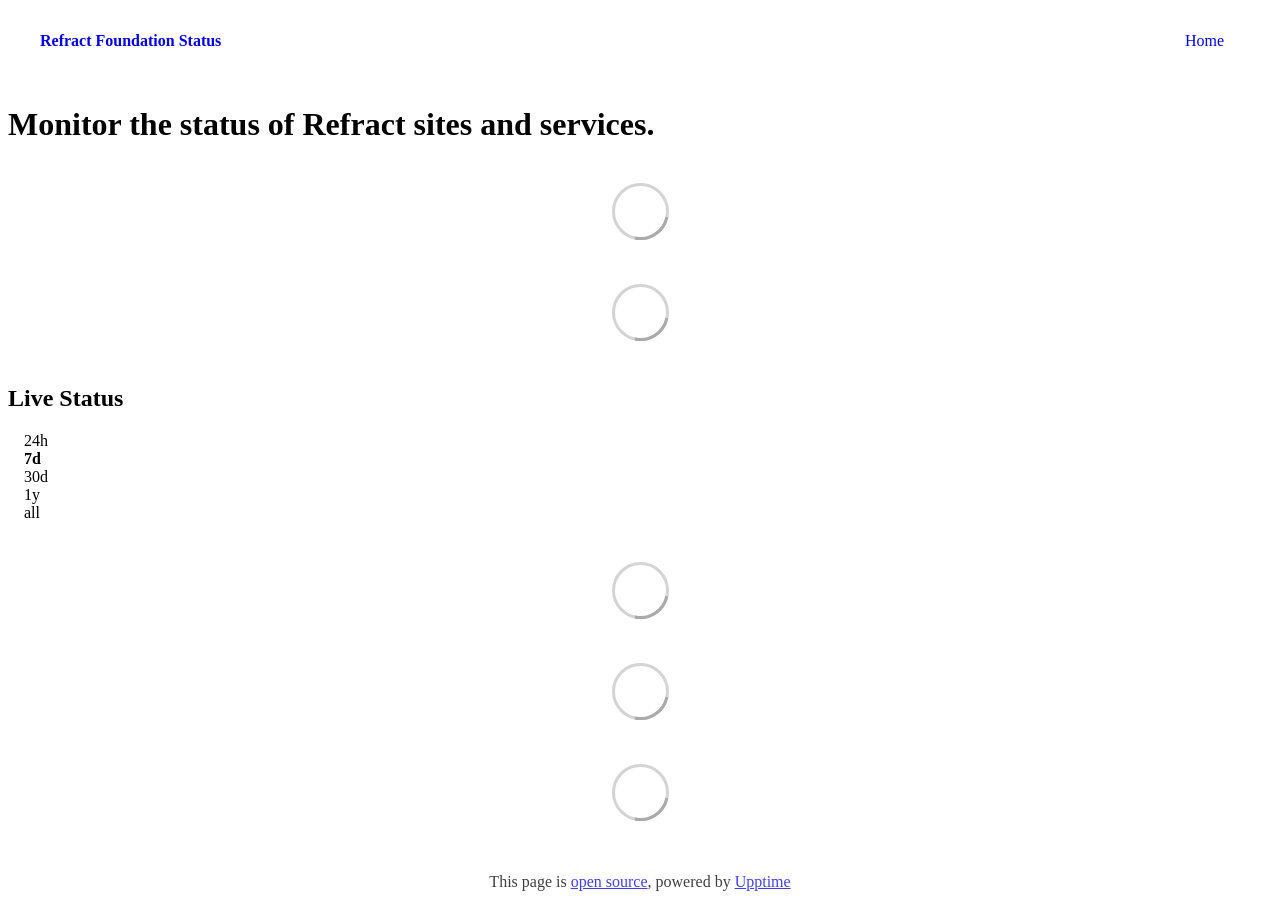
==== commit fc757119: "deploy: 0197d234f75de5c13427d6bc3c92fc609b84012c" ====
--- a/index.html
+++ b/index.html
@@ -1,4 +1,14 @@
-<!DOCTYPE html> <html lang=en> <head> <meta charset=utf-8> <meta content="width=device-width,initial-scale=1" name=viewport> <meta content=#333333 name=theme-color> <base href=/ > <link href=manifest.json rel=manifest crossorigin=use-credentials> <script>__SAPPER__={baseUrl:"",preloaded:[void 0,{}]};if('serviceWorker' in navigator)navigator.serviceWorker.register('/service-worker.js');(function(){try{eval("async function x(){}");var main="/client/client.8520dab1.js"}catch(e){main="/client/legacy/client.68d9ee35.js"};var s=document.createElement("script");try{new Function("if(0)import('')")();s.src=main;s.type="module";s.crossOrigin="use-credentials";}catch(e){s.src="/client/shimport@2.0.5.js";s.setAttribute("data-main",main);}document.head.appendChild(s);}());</script> <link href=client/client-31a52aa5.css rel=stylesheet><link href=client/createOctokit-a85f76c7.css rel=stylesheet><link href=client/index-b0b6455a.css rel=stylesheet> <title>Refract Foundation Status</title><link href=https://status.refractfoundation.org/refract.css rel=stylesheet><link href=https://status.refractfoundation.org/global.css rel=stylesheet><link href=https://raw.githubusercontent.com/upptime/upptime/master/assets/upptime-icon.svg rel=icon type=image/svg><link href=/logo-192.png rel=icon type=image/png> <link href=/client/client.8520dab1.js rel=modulepreload as=script crossorigin=use-credentials><link href=/client/client-31a52aa5.css rel=preload as=style><link href=/client/index.a2ccf8ae.js rel=modulepreload as=script crossorigin=use-credentials><link href=/client/createOctokit.760cd51e.js rel=modulepreload as=script crossorigin=use-credentials><link href=/client/inject_styles.803b7e80.js rel=modulepreload as=script crossorigin=use-credentials><link href=/client/createOctokit-a85f76c7.css rel=preload as=style><link href=/client/index-b0b6455a.css rel=preload as=style></head> <body> <div id=sapper> <nav class=svelte-a08hsz><div class="svelte-a08hsz container"><div><a href=https://status.refractfoundation.org class="svelte-a08hsz logo"><img alt="" class=svelte-a08hsz src=https://refractfoundation.org/img/logo/full_colour.svg> <div>Refract Foundation Status</div></a></div> <ul class=svelte-a08hsz><li><a href=https://refractfoundation.org class=svelte-a08hsz target=_self>Home</a> </li> </ul></div> </nav> <main class=container> <header class=svelte-ngkazm><h1>Monitor the status of Refract sites and services.</h1> <p class="svelte-ngkazm lead">Real skills. Real opportunity.</header> <section class=svelte-8lnl4f><div class="svelte-68jxue loading"><svg class=svelte-68jxue height=38 stroke=#aaa width=38 xmlns=http://www.w3.org/2000/svg><g fill=none fill-rule=evenodd><g stroke-width=2 transform="translate(1 1)"><circle cx=18 cy=18 r=18 stroke-opacity=.5></circle><path d="M36 18c0-9.94-8.06-18-18-18"><animateTransform attributeName=transform dur=1s from="0 18 18" repeatCount=indefinite to="360 18 18" type=rotate></animateTransform></path></g></g></svg></div> </section> <section class=svelte-8lnl4f><div class="svelte-68jxue loading"><svg class=svelte-68jxue height=38 stroke=#aaa width=38 xmlns=http://www.w3.org/2000/svg><g fill=none fill-rule=evenodd><g stroke-width=2 transform="translate(1 1)"><circle cx=18 cy=18 r=18 stroke-opacity=.5></circle><path d="M36 18c0-9.94-8.06-18-18-18"><animateTransform attributeName=transform dur=1s from="0 18 18" repeatCount=indefinite to="360 18 18" type=rotate></animateTransform></path></g></g></svg></div> </section> <div class="svelte-fqsq6s f changed"><h2>Live Status</h2> <form class="svelte-fqsq6s f r"><div><input class=svelte-fqsq6s id=data_day name=d type=radio value=day><label class=svelte-fqsq6s for=data_day>24h</label></div> <div><input class=svelte-fqsq6s id=data_week name=d type=radio value=week checked><label class=svelte-fqsq6s for=data_week>7d</label></div> <div><input class=svelte-fqsq6s id=data_month name=d type=radio value=month><label class=svelte-fqsq6s for=data_month>30d</label></div> <div><input class=svelte-fqsq6s id=data_year name=d type=radio value=year><label class=svelte-fqsq6s for=data_year>1y</label></div> <div><input class=svelte-fqsq6s id=data_all name=d type=radio value=all><label class=svelte-fqsq6s for=data_all>all</label></div></form></div> <section class="svelte-fqsq6s live-status"><div class="svelte-68jxue loading"><svg class=svelte-68jxue height=38 stroke=#aaa width=38 xmlns=http://www.w3.org/2000/svg><g fill=none fill-rule=evenodd><g stroke-width=2 transform="translate(1 1)"><circle cx=18 cy=18 r=18 stroke-opacity=.5></circle><path d="M36 18c0-9.94-8.06-18-18-18"><animateTransform attributeName=transform dur=1s from="0 18 18" repeatCount=indefinite to="360 18 18" type=rotate></animateTransform></path></g></g></svg></div> </section> <section><div class="svelte-68jxue loading"><svg class=svelte-68jxue height=38 stroke=#aaa width=38 xmlns=http://www.w3.org/2000/svg><g fill=none fill-rule=evenodd><g stroke-width=2 transform="translate(1 1)"><circle cx=18 cy=18 r=18 stroke-opacity=.5></circle><path d="M36 18c0-9.94-8.06-18-18-18"><animateTransform attributeName=transform dur=1s from="0 18 18" repeatCount=indefinite to="360 18 18" type=rotate></animateTransform></path></g></g></svg></div> </section> <section><div class="svelte-68jxue loading"><svg class=svelte-68jxue height=38 stroke=#aaa width=38 xmlns=http://www.w3.org/2000/svg><g fill=none fill-rule=evenodd><g stroke-width=2 transform="translate(1 1)"><circle cx=18 cy=18 r=18 stroke-opacity=.5></circle><path d="M36 18c0-9.94-8.06-18-18-18"><animateTransform attributeName=transform dur=1s from="0 18 18" repeatCount=indefinite to="360 18 18" type=rotate></animateTransform></path></g></g></svg></div></section></main> <footer class=svelte-jbr799><p>This page is <a href=https://github.com/refractfoundation/status>open source</a>, powered by <a href=https://upptime.js.org>Upptime</a></p> </footer></div> <script> try {
+<!DOCTYPE html> <html lang=en> <head> <meta charset=utf-8> <meta content="width=device-width,initial-scale=1" name=viewport> <meta content=#333333 name=theme-color> <base href=/ > <link href=manifest.json rel=manifest crossorigin=use-credentials> <script>__SAPPER__={baseUrl:"",preloaded:[void 0,{}]};if('serviceWorker' in navigator)navigator.serviceWorker.register('/service-worker.js');(function(){try{eval("async function x(){}");var main="/client/client.281d712a.js"}catch(e){main="/client/legacy/client.cd62d9c5.js"};var s=document.createElement("script");try{new Function("if(0)import('')")();s.src=main;s.type="module";s.crossOrigin="use-credentials";}catch(e){s.src="/client/shimport@2.0.5.js";s.setAttribute("data-main",main);}document.head.appendChild(s);}());</script> <link href=client/client-31a52aa5.css rel=stylesheet><link href=client/createOctokit-a85f76c7.css rel=stylesheet><link href=client/index-b0b6455a.css rel=stylesheet> <title>Refract Foundation Status</title><link href=https://status.refractfoundation.org/refract.css rel=stylesheet><link href=https://status.refractfoundation.org/global.css rel=stylesheet><link href=https://raw.githubusercontent.com/upptime/upptime/master/assets/upptime-icon.svg rel=icon type=image/svg><link href=/logo-192.png rel=icon type=image/png> <link href=/client/client.281d712a.js rel=modulepreload as=script crossorigin=use-credentials><link href=/client/client-31a52aa5.css rel=preload as=style><link href=/client/index.b25efec8.js rel=modulepreload as=script crossorigin=use-credentials><link href=/client/createOctokit.cffb2644.js rel=modulepreload as=script crossorigin=use-credentials><link href=/client/inject_styles.803b7e80.js rel=modulepreload as=script crossorigin=use-credentials><link href=/client/createOctokit-a85f76c7.css rel=preload as=style><link href=/client/index-b0b6455a.css rel=preload as=style></head> <body> <div id=sapper> <script> var Tawk_API = Tawk_API || {},
+    Tawk_LoadStart = new Date();
+  (function () {
+    var s1 = document.createElement("script"),
+      s0 = document.getElementsByTagName("script")[0];
+    s1.async = true;
+    s1.src = "https://embed.tawk.to/6956926eb11caa197dad0980/1jdt2o0go";
+    s1.charset = "UTF-8";
+    s1.setAttribute("crossorigin", "*");
+    s0.parentNode.insertBefore(s1, s0);
+  })(); </script> <nav class=svelte-a08hsz><div class="svelte-a08hsz container"><div><a href=https://status.refractfoundation.org class="svelte-a08hsz logo"><img alt="" class=svelte-a08hsz src=https://refractfoundation.org/img/logo/full_colour.svg> <div>Refract Foundation Status</div></a></div> <ul class=svelte-a08hsz><li><a href=https://refractfoundation.org class=svelte-a08hsz target=_self>Home</a> </li> </ul></div> </nav> <main class=container> <header class=svelte-ngkazm><h1>Monitor the status of Refract sites and services.</h1> </header> <section class=svelte-8lnl4f><div class="svelte-68jxue loading"><svg class=svelte-68jxue height=38 stroke=#aaa width=38 xmlns=http://www.w3.org/2000/svg><g fill=none fill-rule=evenodd><g stroke-width=2 transform="translate(1 1)"><circle cx=18 cy=18 r=18 stroke-opacity=.5></circle><path d="M36 18c0-9.94-8.06-18-18-18"><animateTransform attributeName=transform dur=1s from="0 18 18" repeatCount=indefinite to="360 18 18" type=rotate></animateTransform></path></g></g></svg></div> </section> <section class=svelte-8lnl4f><div class="svelte-68jxue loading"><svg class=svelte-68jxue height=38 stroke=#aaa width=38 xmlns=http://www.w3.org/2000/svg><g fill=none fill-rule=evenodd><g stroke-width=2 transform="translate(1 1)"><circle cx=18 cy=18 r=18 stroke-opacity=.5></circle><path d="M36 18c0-9.94-8.06-18-18-18"><animateTransform attributeName=transform dur=1s from="0 18 18" repeatCount=indefinite to="360 18 18" type=rotate></animateTransform></path></g></g></svg></div> </section> <div class="svelte-fqsq6s f changed"><h2>Live Status</h2> <form class="svelte-fqsq6s f r"><div><input class=svelte-fqsq6s id=data_day name=d type=radio value=day><label class=svelte-fqsq6s for=data_day>24h</label></div> <div><input class=svelte-fqsq6s id=data_week name=d type=radio value=week checked><label class=svelte-fqsq6s for=data_week>7d</label></div> <div><input class=svelte-fqsq6s id=data_month name=d type=radio value=month><label class=svelte-fqsq6s for=data_month>30d</label></div> <div><input class=svelte-fqsq6s id=data_year name=d type=radio value=year><label class=svelte-fqsq6s for=data_year>1y</label></div> <div><input class=svelte-fqsq6s id=data_all name=d type=radio value=all><label class=svelte-fqsq6s for=data_all>all</label></div></form></div> <section class="svelte-fqsq6s live-status"><div class="svelte-68jxue loading"><svg class=svelte-68jxue height=38 stroke=#aaa width=38 xmlns=http://www.w3.org/2000/svg><g fill=none fill-rule=evenodd><g stroke-width=2 transform="translate(1 1)"><circle cx=18 cy=18 r=18 stroke-opacity=.5></circle><path d="M36 18c0-9.94-8.06-18-18-18"><animateTransform attributeName=transform dur=1s from="0 18 18" repeatCount=indefinite to="360 18 18" type=rotate></animateTransform></path></g></g></svg></div> </section> <section><div class="svelte-68jxue loading"><svg class=svelte-68jxue height=38 stroke=#aaa width=38 xmlns=http://www.w3.org/2000/svg><g fill=none fill-rule=evenodd><g stroke-width=2 transform="translate(1 1)"><circle cx=18 cy=18 r=18 stroke-opacity=.5></circle><path d="M36 18c0-9.94-8.06-18-18-18"><animateTransform attributeName=transform dur=1s from="0 18 18" repeatCount=indefinite to="360 18 18" type=rotate></animateTransform></path></g></g></svg></div> </section> <section><div class="svelte-68jxue loading"><svg class=svelte-68jxue height=38 stroke=#aaa width=38 xmlns=http://www.w3.org/2000/svg><g fill=none fill-rule=evenodd><g stroke-width=2 transform="translate(1 1)"><circle cx=18 cy=18 r=18 stroke-opacity=.5></circle><path d="M36 18c0-9.94-8.06-18-18-18"><animateTransform attributeName=transform dur=1s from="0 18 18" repeatCount=indefinite to="360 18 18" type=rotate></animateTransform></path></g></g></svg></div></section></main> <footer class=svelte-jbr799><p>This page is <a href=https://github.com/refractfoundation/status>open source</a>, powered by <a href=https://upptime.js.org>Upptime</a></p> </footer></div> <script> try {
         if (typeof window !== "undefined" && window.navigator && navigator.serviceWorker) {
           navigator.serviceWorker.getRegistrations().then(function (registrations) {
             for (let registration of registrations) {
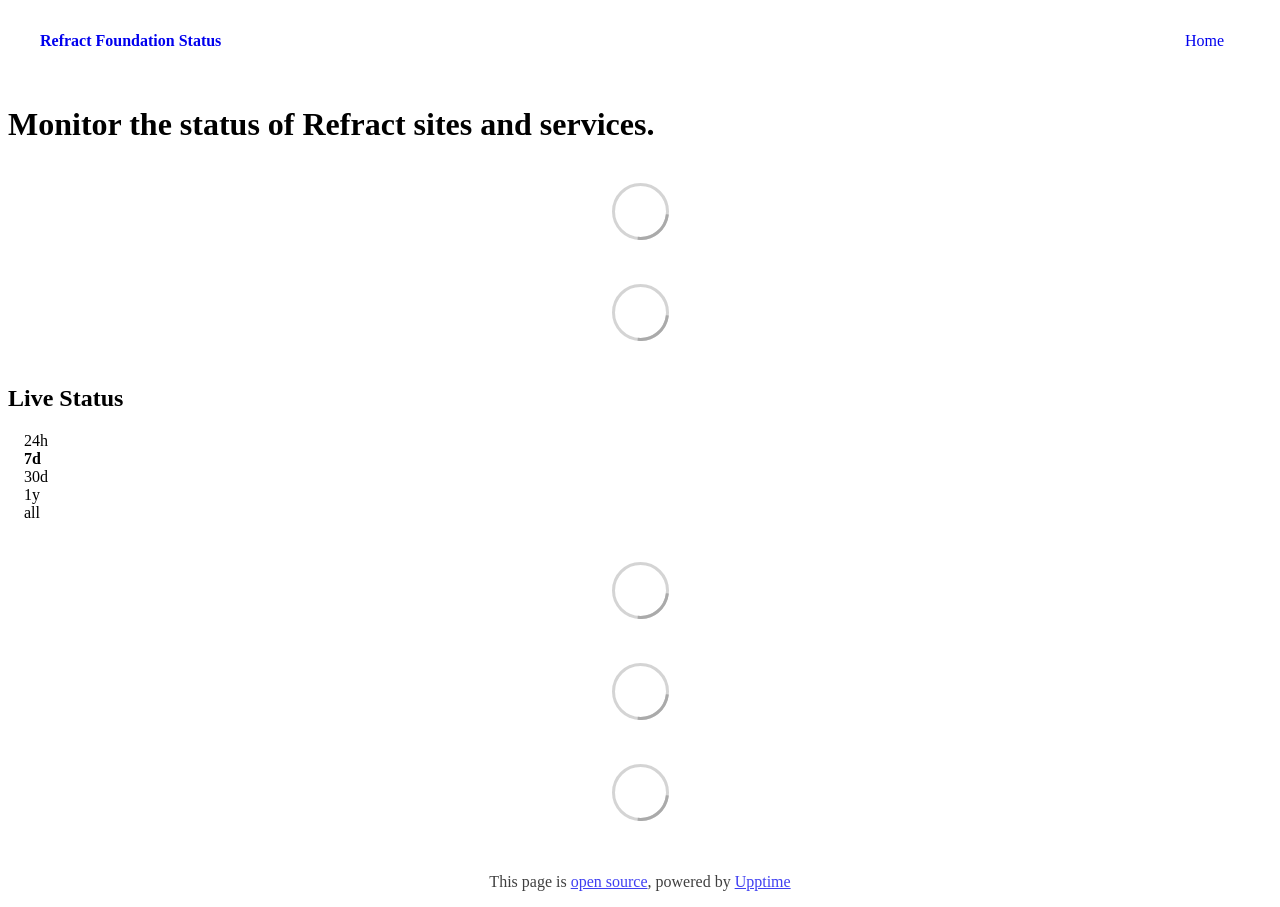
==== commit 6f0596be: "deploy: c9af093d86382061e5eee669a33049ab4584373b" ====
--- a/index.html
+++ b/index.html
@@ -1,4 +1,4 @@
-<!DOCTYPE html> <html lang=en> <head> <meta charset=utf-8> <meta content="width=device-width,initial-scale=1" name=viewport> <meta content=#333333 name=theme-color> <base href=/ > <link href=manifest.json rel=manifest crossorigin=use-credentials> <script>__SAPPER__={baseUrl:"",preloaded:[void 0,{}]};if('serviceWorker' in navigator)navigator.serviceWorker.register('/service-worker.js');(function(){try{eval("async function x(){}");var main="/client/client.281d712a.js"}catch(e){main="/client/legacy/client.cd62d9c5.js"};var s=document.createElement("script");try{new Function("if(0)import('')")();s.src=main;s.type="module";s.crossOrigin="use-credentials";}catch(e){s.src="/client/shimport@2.0.5.js";s.setAttribute("data-main",main);}document.head.appendChild(s);}());</script> <link href=client/client-31a52aa5.css rel=stylesheet><link href=client/createOctokit-a85f76c7.css rel=stylesheet><link href=client/index-b0b6455a.css rel=stylesheet> <title>Refract Foundation Status</title><link href=https://status.refractfoundation.org/refract.css rel=stylesheet><link href=https://status.refractfoundation.org/global.css rel=stylesheet><link href=https://raw.githubusercontent.com/upptime/upptime/master/assets/upptime-icon.svg rel=icon type=image/svg><link href=/logo-192.png rel=icon type=image/png> <link href=/client/client.281d712a.js rel=modulepreload as=script crossorigin=use-credentials><link href=/client/client-31a52aa5.css rel=preload as=style><link href=/client/index.b25efec8.js rel=modulepreload as=script crossorigin=use-credentials><link href=/client/createOctokit.cffb2644.js rel=modulepreload as=script crossorigin=use-credentials><link href=/client/inject_styles.803b7e80.js rel=modulepreload as=script crossorigin=use-credentials><link href=/client/createOctokit-a85f76c7.css rel=preload as=style><link href=/client/index-b0b6455a.css rel=preload as=style></head> <body> <div id=sapper> <script> var Tawk_API = Tawk_API || {},
+<!DOCTYPE html> <html lang=en> <head> <meta charset=utf-8> <meta content="width=device-width,initial-scale=1" name=viewport> <meta content=#333333 name=theme-color> <base href=/ > <link href=manifest.json rel=manifest crossorigin=use-credentials> <script>__SAPPER__={baseUrl:"",preloaded:[void 0,{}]};if('serviceWorker' in navigator)navigator.serviceWorker.register('/service-worker.js');(function(){try{eval("async function x(){}");var main="/client/client.281d712a.js"}catch(e){main="/client/legacy/client.b8ffbf6a.js"};var s=document.createElement("script");try{new Function("if(0)import('')")();s.src=main;s.type="module";s.crossOrigin="use-credentials";}catch(e){s.src="/client/shimport@2.0.5.js";s.setAttribute("data-main",main);}document.head.appendChild(s);}());</script> <link href=client/client-31a52aa5.css rel=stylesheet><link href=client/createOctokit-a85f76c7.css rel=stylesheet><link href=client/index-b0b6455a.css rel=stylesheet> <title>Refract Foundation Status</title><link href=https://status.refractfoundation.org/refract.css rel=stylesheet><link href=https://status.refractfoundation.org/global.css rel=stylesheet><link href=https://raw.githubusercontent.com/upptime/upptime/master/assets/upptime-icon.svg rel=icon type=image/svg><link href=/logo-192.png rel=icon type=image/png> <link href=/client/client.281d712a.js rel=modulepreload as=script crossorigin=use-credentials><link href=/client/client-31a52aa5.css rel=preload as=style><link href=/client/index.b25efec8.js rel=modulepreload as=script crossorigin=use-credentials><link href=/client/createOctokit.cffb2644.js rel=modulepreload as=script crossorigin=use-credentials><link href=/client/inject_styles.803b7e80.js rel=modulepreload as=script crossorigin=use-credentials><link href=/client/createOctokit-a85f76c7.css rel=preload as=style><link href=/client/index-b0b6455a.css rel=preload as=style></head> <body> <div id=sapper> <script> var Tawk_API = Tawk_API || {},
     Tawk_LoadStart = new Date();
   (function () {
     var s1 = document.createElement("script"),
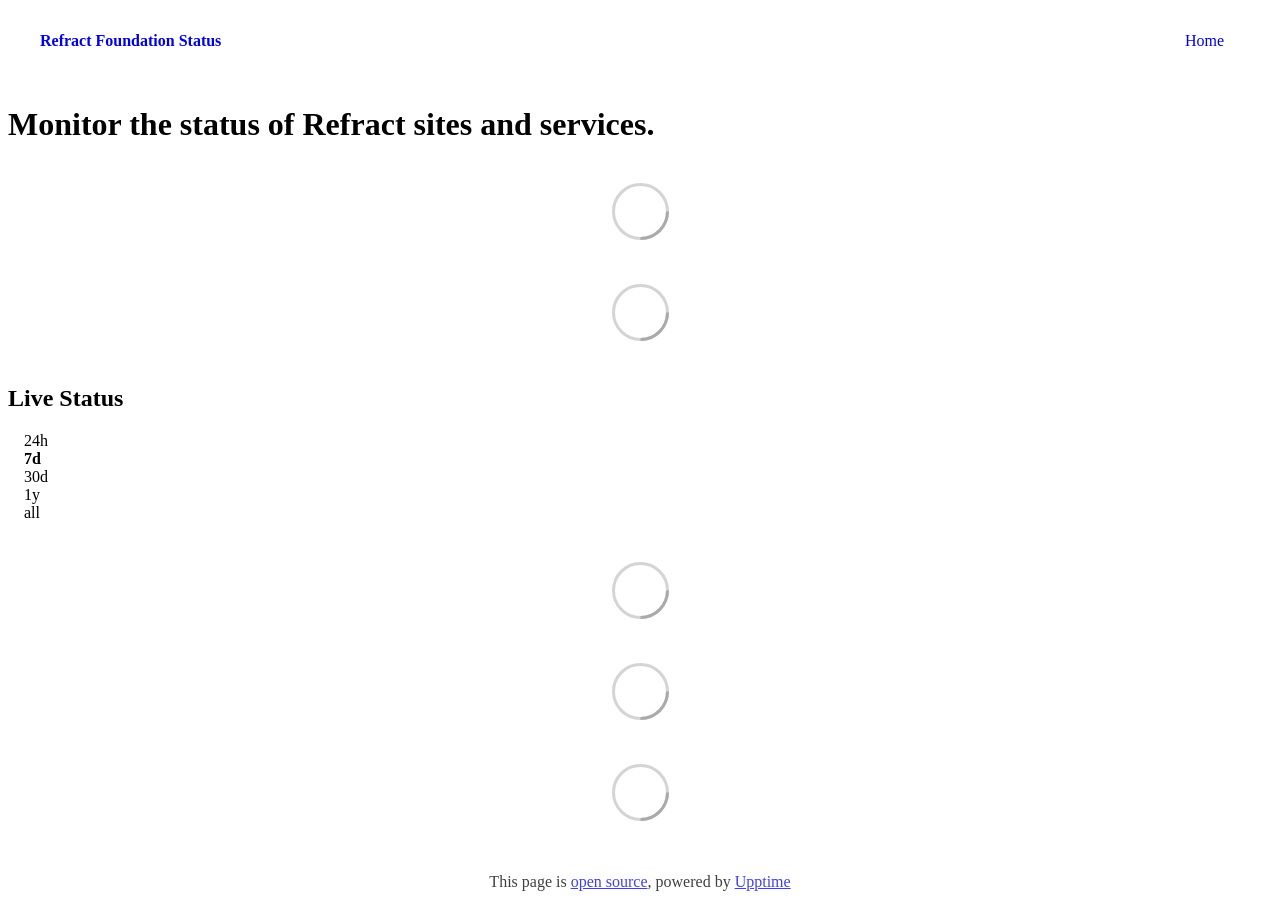
==== commit 2c9bd9d6: "deploy: 89424bd278b572e5f0063dca3b1eb803f4edc21e" ====
--- a/index.html
+++ b/index.html
@@ -1,4 +1,4 @@
-<!DOCTYPE html> <html lang=en> <head> <meta charset=utf-8> <meta content="width=device-width,initial-scale=1" name=viewport> <meta content=#333333 name=theme-color> <base href=/ > <link href=manifest.json rel=manifest crossorigin=use-credentials> <script>__SAPPER__={baseUrl:"",preloaded:[void 0,{}]};if('serviceWorker' in navigator)navigator.serviceWorker.register('/service-worker.js');(function(){try{eval("async function x(){}");var main="/client/client.281d712a.js"}catch(e){main="/client/legacy/client.b8ffbf6a.js"};var s=document.createElement("script");try{new Function("if(0)import('')")();s.src=main;s.type="module";s.crossOrigin="use-credentials";}catch(e){s.src="/client/shimport@2.0.5.js";s.setAttribute("data-main",main);}document.head.appendChild(s);}());</script> <link href=client/client-31a52aa5.css rel=stylesheet><link href=client/createOctokit-a85f76c7.css rel=stylesheet><link href=client/index-b0b6455a.css rel=stylesheet> <title>Refract Foundation Status</title><link href=https://status.refractfoundation.org/refract.css rel=stylesheet><link href=https://status.refractfoundation.org/global.css rel=stylesheet><link href=https://raw.githubusercontent.com/upptime/upptime/master/assets/upptime-icon.svg rel=icon type=image/svg><link href=/logo-192.png rel=icon type=image/png> <link href=/client/client.281d712a.js rel=modulepreload as=script crossorigin=use-credentials><link href=/client/client-31a52aa5.css rel=preload as=style><link href=/client/index.b25efec8.js rel=modulepreload as=script crossorigin=use-credentials><link href=/client/createOctokit.cffb2644.js rel=modulepreload as=script crossorigin=use-credentials><link href=/client/inject_styles.803b7e80.js rel=modulepreload as=script crossorigin=use-credentials><link href=/client/createOctokit-a85f76c7.css rel=preload as=style><link href=/client/index-b0b6455a.css rel=preload as=style></head> <body> <div id=sapper> <script> var Tawk_API = Tawk_API || {},
+<!DOCTYPE html> <html lang=en> <head> <meta charset=utf-8> <meta content="width=device-width,initial-scale=1" name=viewport> <meta content=#333333 name=theme-color> <base href=/ > <link href=manifest.json rel=manifest crossorigin=use-credentials> <script>__SAPPER__={baseUrl:"",preloaded:[void 0,{}]};if('serviceWorker' in navigator)navigator.serviceWorker.register('/service-worker.js');(function(){try{eval("async function x(){}");var main="/client/client.cecbb0ea.js"}catch(e){main="/client/legacy/client.ffe093f2.js"};var s=document.createElement("script");try{new Function("if(0)import('')")();s.src=main;s.type="module";s.crossOrigin="use-credentials";}catch(e){s.src="/client/shimport@2.0.5.js";s.setAttribute("data-main",main);}document.head.appendChild(s);}());</script> <link href=client/client-31a52aa5.css rel=stylesheet><link href=client/createOctokit-a85f76c7.css rel=stylesheet><link href=client/index-b0b6455a.css rel=stylesheet> <title>Refract Foundation Status</title><link href=https://status.refractfoundation.org/refract.css rel=stylesheet><link href=https://status.refractfoundation.org/global.css rel=stylesheet><link href=https://raw.githubusercontent.com/upptime/upptime/master/assets/upptime-icon.svg rel=icon type=image/svg><link href=/logo-192.png rel=icon type=image/png> <link href=/client/client.cecbb0ea.js rel=modulepreload as=script crossorigin=use-credentials><link href=/client/client-31a52aa5.css rel=preload as=style><link href=/client/index.0025c4fd.js rel=modulepreload as=script crossorigin=use-credentials><link href=/client/createOctokit.d0873111.js rel=modulepreload as=script crossorigin=use-credentials><link href=/client/inject_styles.803b7e80.js rel=modulepreload as=script crossorigin=use-credentials><link href=/client/createOctokit-a85f76c7.css rel=preload as=style><link href=/client/index-b0b6455a.css rel=preload as=style></head> <body> <div id=sapper> <script> var Tawk_API = Tawk_API || {},
     Tawk_LoadStart = new Date();
   (function () {
     var s1 = document.createElement("script"),
@@ -8,7 +8,7 @@
     s1.charset = "UTF-8";
     s1.setAttribute("crossorigin", "*");
     s0.parentNode.insertBefore(s1, s0);
-  })(); </script> <nav class=svelte-a08hsz><div class="svelte-a08hsz container"><div><a href=https://status.refractfoundation.org class="svelte-a08hsz logo"><img alt="" class=svelte-a08hsz src=https://refractfoundation.org/img/logo/full_colour.svg> <div>Refract Foundation Status</div></a></div> <ul class=svelte-a08hsz><li><a href=https://refractfoundation.org class=svelte-a08hsz target=_self>Home</a> </li> </ul></div> </nav> <main class=container> <header class=svelte-ngkazm><h1>Monitor the status of Refract sites and services.</h1> </header> <section class=svelte-8lnl4f><div class="svelte-68jxue loading"><svg class=svelte-68jxue height=38 stroke=#aaa width=38 xmlns=http://www.w3.org/2000/svg><g fill=none fill-rule=evenodd><g stroke-width=2 transform="translate(1 1)"><circle cx=18 cy=18 r=18 stroke-opacity=.5></circle><path d="M36 18c0-9.94-8.06-18-18-18"><animateTransform attributeName=transform dur=1s from="0 18 18" repeatCount=indefinite to="360 18 18" type=rotate></animateTransform></path></g></g></svg></div> </section> <section class=svelte-8lnl4f><div class="svelte-68jxue loading"><svg class=svelte-68jxue height=38 stroke=#aaa width=38 xmlns=http://www.w3.org/2000/svg><g fill=none fill-rule=evenodd><g stroke-width=2 transform="translate(1 1)"><circle cx=18 cy=18 r=18 stroke-opacity=.5></circle><path d="M36 18c0-9.94-8.06-18-18-18"><animateTransform attributeName=transform dur=1s from="0 18 18" repeatCount=indefinite to="360 18 18" type=rotate></animateTransform></path></g></g></svg></div> </section> <div class="svelte-fqsq6s f changed"><h2>Live Status</h2> <form class="svelte-fqsq6s f r"><div><input class=svelte-fqsq6s id=data_day name=d type=radio value=day><label class=svelte-fqsq6s for=data_day>24h</label></div> <div><input class=svelte-fqsq6s id=data_week name=d type=radio value=week checked><label class=svelte-fqsq6s for=data_week>7d</label></div> <div><input class=svelte-fqsq6s id=data_month name=d type=radio value=month><label class=svelte-fqsq6s for=data_month>30d</label></div> <div><input class=svelte-fqsq6s id=data_year name=d type=radio value=year><label class=svelte-fqsq6s for=data_year>1y</label></div> <div><input class=svelte-fqsq6s id=data_all name=d type=radio value=all><label class=svelte-fqsq6s for=data_all>all</label></div></form></div> <section class="svelte-fqsq6s live-status"><div class="svelte-68jxue loading"><svg class=svelte-68jxue height=38 stroke=#aaa width=38 xmlns=http://www.w3.org/2000/svg><g fill=none fill-rule=evenodd><g stroke-width=2 transform="translate(1 1)"><circle cx=18 cy=18 r=18 stroke-opacity=.5></circle><path d="M36 18c0-9.94-8.06-18-18-18"><animateTransform attributeName=transform dur=1s from="0 18 18" repeatCount=indefinite to="360 18 18" type=rotate></animateTransform></path></g></g></svg></div> </section> <section><div class="svelte-68jxue loading"><svg class=svelte-68jxue height=38 stroke=#aaa width=38 xmlns=http://www.w3.org/2000/svg><g fill=none fill-rule=evenodd><g stroke-width=2 transform="translate(1 1)"><circle cx=18 cy=18 r=18 stroke-opacity=.5></circle><path d="M36 18c0-9.94-8.06-18-18-18"><animateTransform attributeName=transform dur=1s from="0 18 18" repeatCount=indefinite to="360 18 18" type=rotate></animateTransform></path></g></g></svg></div> </section> <section><div class="svelte-68jxue loading"><svg class=svelte-68jxue height=38 stroke=#aaa width=38 xmlns=http://www.w3.org/2000/svg><g fill=none fill-rule=evenodd><g stroke-width=2 transform="translate(1 1)"><circle cx=18 cy=18 r=18 stroke-opacity=.5></circle><path d="M36 18c0-9.94-8.06-18-18-18"><animateTransform attributeName=transform dur=1s from="0 18 18" repeatCount=indefinite to="360 18 18" type=rotate></animateTransform></path></g></g></svg></div></section></main> <footer class=svelte-jbr799><p>This page is <a href=https://github.com/refractfoundation/status>open source</a>, powered by <a href=https://upptime.js.org>Upptime</a></p> </footer></div> <script> try {
+  })(); </script> <nav class=svelte-a08hsz><div class="svelte-a08hsz container"><div><a href=https://status.refractfoundation.org class="svelte-a08hsz logo"><img alt="" class=svelte-a08hsz src=https://refractfoundation.org/assets/images/logo/full_colour.svg> <div>Refract Foundation Status</div></a></div> <ul class=svelte-a08hsz><li><a href=https://refractfoundation.org class=svelte-a08hsz target=_self>Home</a> </li> </ul></div> </nav> <main class=container> <header class=svelte-ngkazm><h1>Monitor the status of Refract sites and services.</h1> </header> <section class=svelte-8lnl4f><div class="svelte-68jxue loading"><svg class=svelte-68jxue height=38 stroke=#aaa width=38 xmlns=http://www.w3.org/2000/svg><g fill=none fill-rule=evenodd><g stroke-width=2 transform="translate(1 1)"><circle cx=18 cy=18 r=18 stroke-opacity=.5></circle><path d="M36 18c0-9.94-8.06-18-18-18"><animateTransform attributeName=transform dur=1s from="0 18 18" repeatCount=indefinite to="360 18 18" type=rotate></animateTransform></path></g></g></svg></div> </section> <section class=svelte-8lnl4f><div class="svelte-68jxue loading"><svg class=svelte-68jxue height=38 stroke=#aaa width=38 xmlns=http://www.w3.org/2000/svg><g fill=none fill-rule=evenodd><g stroke-width=2 transform="translate(1 1)"><circle cx=18 cy=18 r=18 stroke-opacity=.5></circle><path d="M36 18c0-9.94-8.06-18-18-18"><animateTransform attributeName=transform dur=1s from="0 18 18" repeatCount=indefinite to="360 18 18" type=rotate></animateTransform></path></g></g></svg></div> </section> <div class="svelte-fqsq6s f changed"><h2>Live Status</h2> <form class="svelte-fqsq6s f r"><div><input class=svelte-fqsq6s id=data_day name=d type=radio value=day><label class=svelte-fqsq6s for=data_day>24h</label></div> <div><input class=svelte-fqsq6s id=data_week name=d type=radio value=week checked><label class=svelte-fqsq6s for=data_week>7d</label></div> <div><input class=svelte-fqsq6s id=data_month name=d type=radio value=month><label class=svelte-fqsq6s for=data_month>30d</label></div> <div><input class=svelte-fqsq6s id=data_year name=d type=radio value=year><label class=svelte-fqsq6s for=data_year>1y</label></div> <div><input class=svelte-fqsq6s id=data_all name=d type=radio value=all><label class=svelte-fqsq6s for=data_all>all</label></div></form></div> <section class="svelte-fqsq6s live-status"><div class="svelte-68jxue loading"><svg class=svelte-68jxue height=38 stroke=#aaa width=38 xmlns=http://www.w3.org/2000/svg><g fill=none fill-rule=evenodd><g stroke-width=2 transform="translate(1 1)"><circle cx=18 cy=18 r=18 stroke-opacity=.5></circle><path d="M36 18c0-9.94-8.06-18-18-18"><animateTransform attributeName=transform dur=1s from="0 18 18" repeatCount=indefinite to="360 18 18" type=rotate></animateTransform></path></g></g></svg></div> </section> <section><div class="svelte-68jxue loading"><svg class=svelte-68jxue height=38 stroke=#aaa width=38 xmlns=http://www.w3.org/2000/svg><g fill=none fill-rule=evenodd><g stroke-width=2 transform="translate(1 1)"><circle cx=18 cy=18 r=18 stroke-opacity=.5></circle><path d="M36 18c0-9.94-8.06-18-18-18"><animateTransform attributeName=transform dur=1s from="0 18 18" repeatCount=indefinite to="360 18 18" type=rotate></animateTransform></path></g></g></svg></div> </section> <section><div class="svelte-68jxue loading"><svg class=svelte-68jxue height=38 stroke=#aaa width=38 xmlns=http://www.w3.org/2000/svg><g fill=none fill-rule=evenodd><g stroke-width=2 transform="translate(1 1)"><circle cx=18 cy=18 r=18 stroke-opacity=.5></circle><path d="M36 18c0-9.94-8.06-18-18-18"><animateTransform attributeName=transform dur=1s from="0 18 18" repeatCount=indefinite to="360 18 18" type=rotate></animateTransform></path></g></g></svg></div></section></main> <footer class=svelte-jbr799><p>This page is <a href=https://github.com/refractfoundation/status>open source</a>, powered by <a href=https://upptime.js.org>Upptime</a></p> </footer></div> <script> try {
         if (typeof window !== "undefined" && window.navigator && navigator.serviceWorker) {
           navigator.serviceWorker.getRegistrations().then(function (registrations) {
             for (let registration of registrations) {
